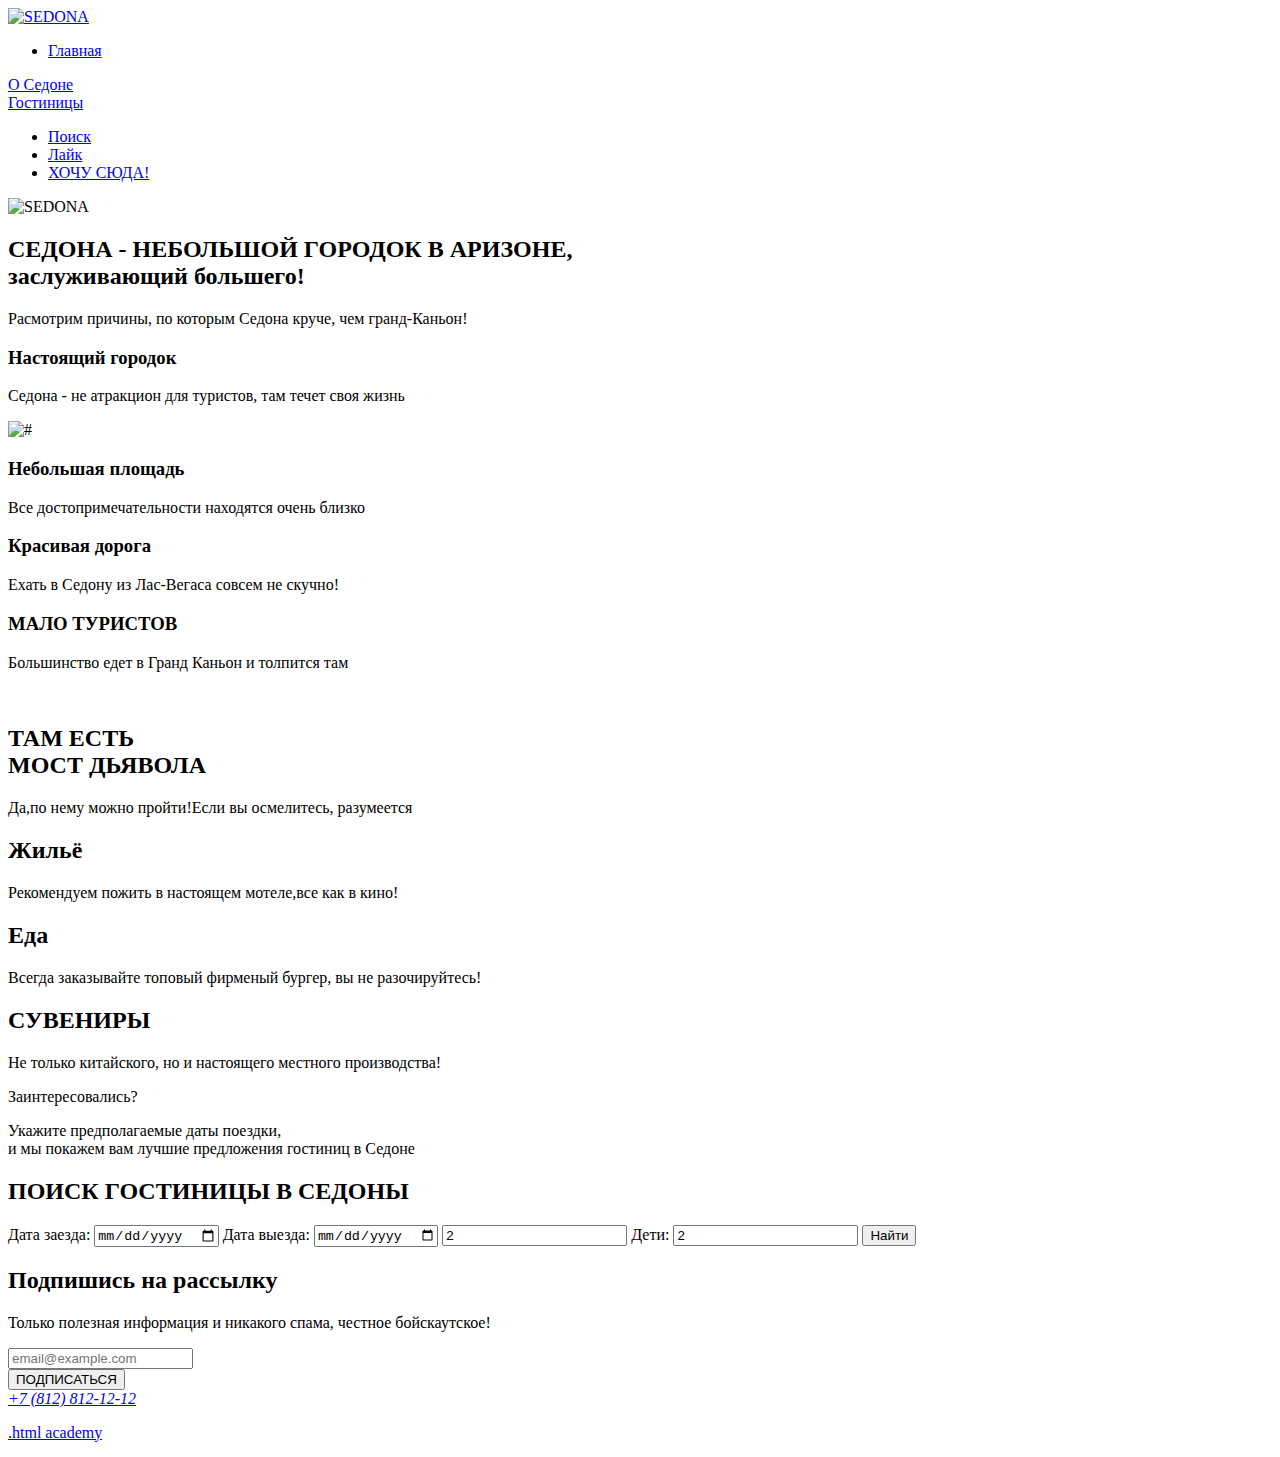
==== index.html @ 6ecad98c "index.html" ====
<!DOCTYPE html>
<html lang="ru">
  <head>
    <meta charset="utf-8">
    <title>HTML Academy: Седона</title>
  </head>
    <body>
      <header>
        <nav>
          <div>
        <div>
          <a href="#">
            <img src="#" alt="SEDONA">
          </a>
        </div>
        <div>
        <ul>
          <li>
            <a href="index.html" >Главная</a>
          </li>
        </div>
        <div>
          <li>
            <a href="#">О Седоне</a>
          </li>
        </div>
        <div>
          <li>
            <a href="catalog.html">Гостиницы</a>
          </li>
        </ul>
      </div>
      </div>
      </div>
        <div>
          <dil>
        <ul>
          <li>
            <a href="#"><span class="visually-hidden">Поиск</span></a>
          </li>
        </dil>
        <div>
          <li>
            <a href="#"><span class="visually-hidden">Лайк</span></a>
          </li>
          <li>
            <a href="#">ХОЧУ СЮДА!</a>
          </li>
        </ul>
      </div>
        </div>
      </nav>
      </header>

      <main>
        <section>
        <div>
        <div>
        <img src="#" alt="SEDONA">
        <div>
          <div></div>
          <div></div>
          <div></div>
        </div>
        </div>
        <div></div>
        <div>
          <h2>СЕДОНА - НЕБОЛЬШОЙ ГОРОДОК В АРИЗОНЕ,
            <br>
            заслуживающий большего!
          </h2>
          <p>Расмотрим причины, по которым Седона круче, чем гранд-Каньон!</p>
          </div>
        </section>
        <section>
        <div>
          <div>
          <div>
            <div>
          <h3>Настоящий городок</h3>
        </div>
          <div></div>
          <div><p>Седона - не атракцион для туристов, там течет своя жизнь</p></div>
        </div>
      </div>
          <div>
            <img src="#" alt="#">
          </div>
        </div>
        <div>
          <div>
            <div><h3>Небольшая площадь</h3></div>
            <div></div>
            <div><p>Все достопримечательности находятся очень близко</p></div>
          </div>
          <div>
            <div><h3>Красивая дорога</h3></div>
            <div></div>
            <div><p>Ехать в Седону из Лас-Вегаса совсем не скучно!</p></div>
          </div>
          <div>
            <div><h3>МАЛО ТУРИСТОВ</h3></div>
            <div></div>
            <div><p>Большинство едет в Гранд Каньон и толпится там</p></div>
          </div>
        </div>
        <div>
          <div><img scr="#" alt=""></div>
        <div>
          <div>
          <h2>
            ТАМ ЕСТЬ
            <br>
            МОСТ ДЬЯВОЛА</h2>
          </div>
            <div></div>
          <div><p>Да,по нему можно пройти!Если вы осмелитесь, разумеется</p></div>
        </div>
      </div>
    </section>
      <div>
        <div>
          <div class="icon feature-home"></div>
          <div><h2>Жильё</h2></div>
          <div><p>Рекомендуем пожить в настоящем мотеле,все как в кино!</p></div>
        </div>
        <div>
          <div class="icon feature-food"></div>
          <h2>Еда</h2>
          <p>Всегда заказывайте топовый фирменый бургер, вы не разочируйтесь!</p>
        </div>
        <div>
          <div class="icon feature-souvenir"></div>
          <h2>СУВЕНИРЫ</h2>
          <p>Не только китайского, но и настоящего местного производства!</p>
        </div>
        </div>
      <section class="interested">
      <div class="promo-title">Заинтересовались?</div>
      <p>Укажите предполагаемые даты поездки,
        <br>
        и мы покажем вам лучшие предложения гостиниц в Седоне
      </p>
    </div>
    <div>
      <div>
        <h2>ПОИСК ГОСТИНИЦЫ В СЕДОНЫ</h2>
      </div>
    </section>

    <div>
      <form>
        <label for="checkin">Дата заезда:</label>
        <input type="date" name="checkin" id="checkin" value="27 Апреля 2020">
        <label for="checkout">Дата выезда:</label>
        <input type="date" name="checkout" id="checkout" value="1 сентября 2023">
        <input type="number" name="grown-ups" min="1" id="grown-ups" value="2">
        <label for="children">Дети:</label>
        <input type="number" name="children" id="children" value="2">
        <input class="search-btn btn" type="submit" id="search-btn" name="search-btn" value="Найти">
      </form>
    </div>
    </div>
    <section class="newsletter">
    <div>
      <div>
        <h2 class="page-footer-title">Подпишись на рассылку</h2>
      </div>
      <div><p>Только полезная информация и никакого спама, честное бойскаутское!</p></div>
      <div>
      <form class="newsletter-form" action="https://echo.htmlacademy.ru/" method="post">
        <input class="field"  placeholder="email@example.com" type="email" name="newsletter-email" id="newsletter-email" required>
      </div>
        <div>
          <button class="button newsletter-button" type="submit">
          <span class="visually-hidden">ПОДПИСАТЬСЯ</span>
          </button>
          </div>
          </div>
        </section>
      </form>

    </div>
  </section>
  </main>
  <section>
        <footer>
          <div>
          <div>
            <a href="https://vk.com/"></a>
            <a href="https://web.telegram.org/"></a>
            <a href="https://www.youtube.com/"></a>
          </div>
          <div>
              <address>
              <a href="tel:+78128121212">+7 (812) 812-12-12</a>
              </address>
            </div>
          <div>
            <p><a class="htmlacademy-link" href="https://htmlacademy.ru/">.html academy</a></p>
          </div>
        </div>
        </footer>
        </section>
    </body>
</html>
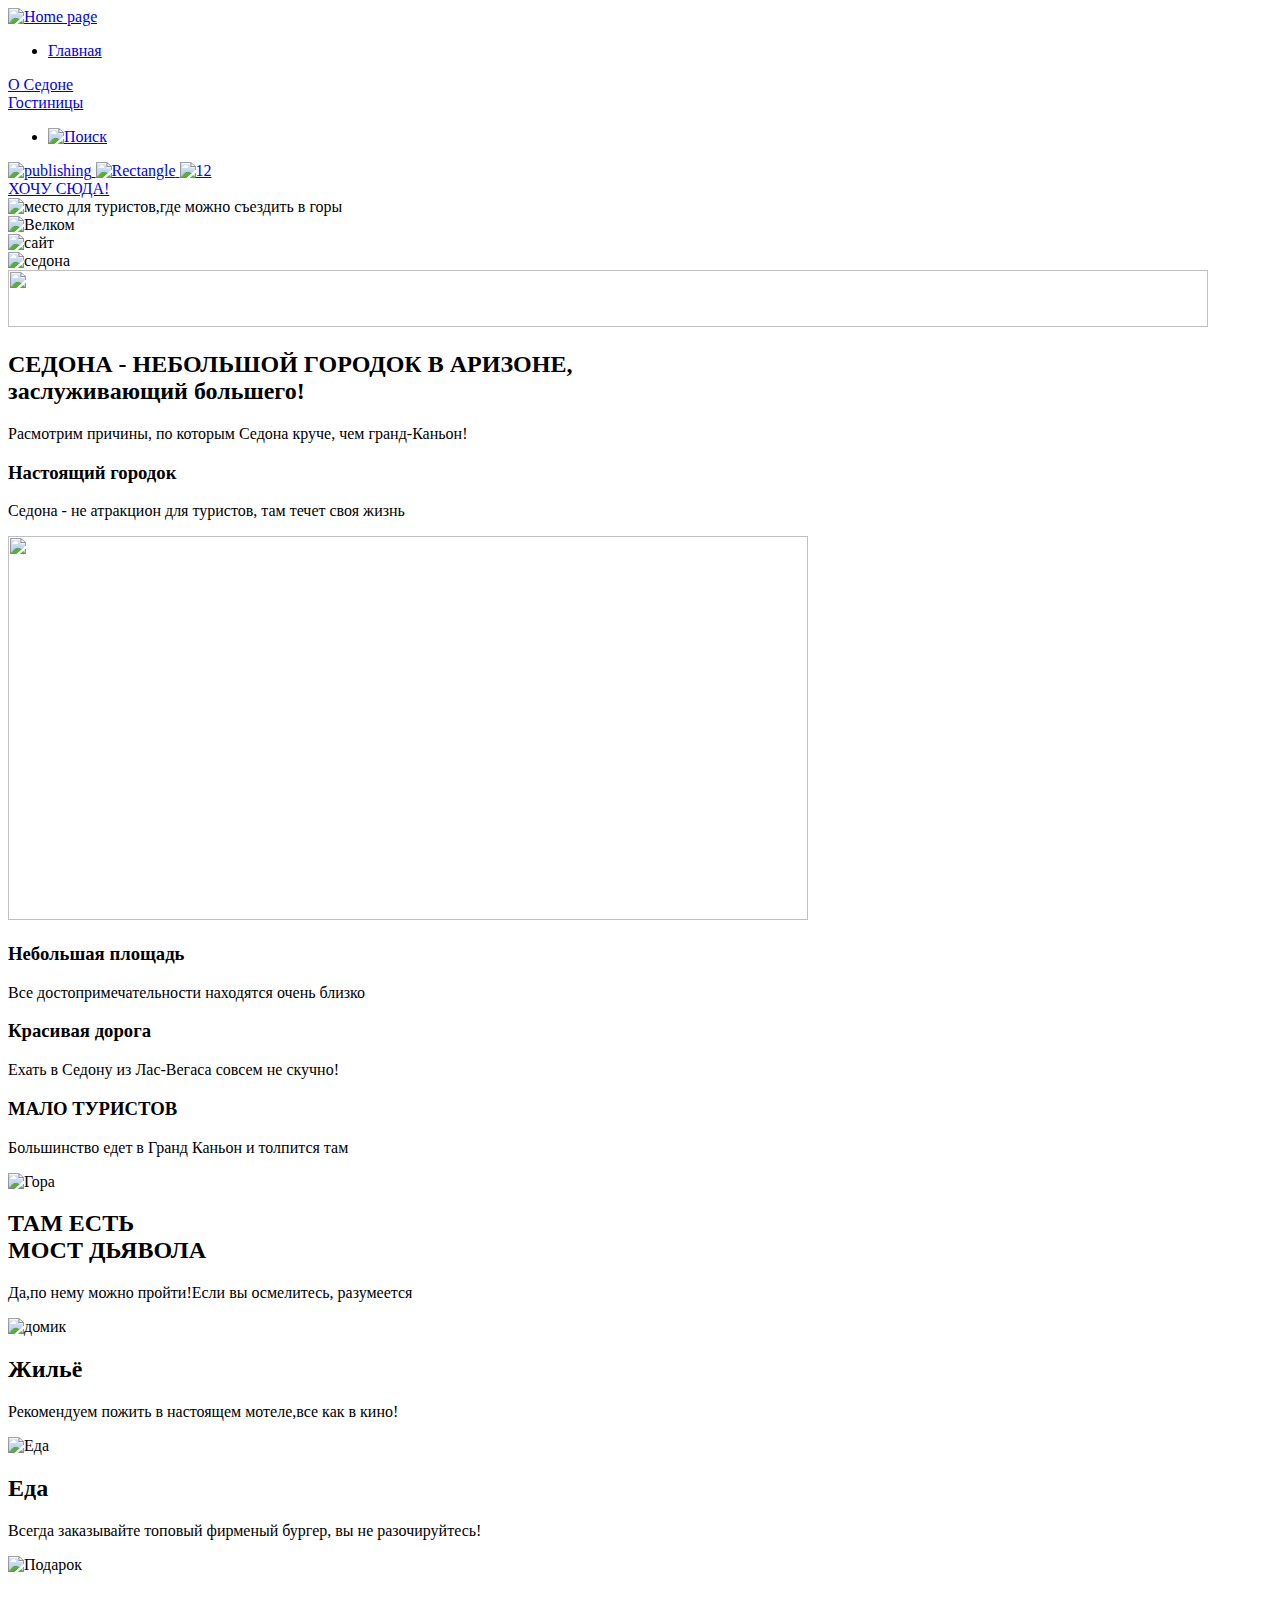
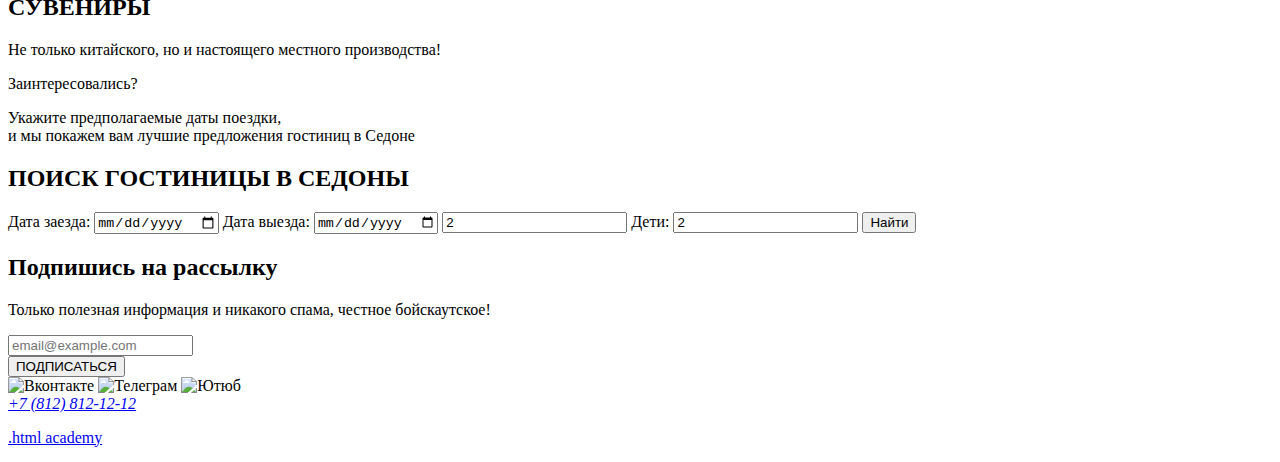
==== commit acaed2b4: "графика для всех" ====
--- a/index.html
+++ b/index.html
@@ -5,43 +5,48 @@
     <title>HTML Academy: Седона</title>
   </head>
     <body>
-      <header>
-        <nav>
+      <header class="page-header">
+        <nav class="navigation">
           <div>
         <div>
           <a href="#">
-            <img src="#" alt="SEDONA">
+            <img class="logo" src="image\header\logo.png" alt="Home page" width="138" height="64">
           </a>
         </div>
         <div>
-        <ul>
-          <li>
+        <ul class="navigation-list">
+          <li class="navigation-item">
             <a href="index.html" >Главная</a>
           </li>
         </div>
         <div>
-          <li>
-            <a href="#">О Седоне</a>
-          </li>
-        </div>
-        <div>
-          <li>
-            <a href="catalog.html">Гостиницы</a>
+          <li class="navigation-item">
+            <a class="navigation-link" href="#">О Седоне</a>
+          </li>
+        </div>
+        <div>
+          <li class="navigation-item">
+            <a class="navigation-link" href="catalog.html">Гостиницы</a>
           </li>
         </ul>
       </div>
       </div>
       </div>
         <div>
-          <dil>
-        <ul>
-          <li>
-            <a href="#"><span class="visually-hidden">Поиск</span></a>
-          </li>
-        </dil>
-        <div>
-          <li>
-            <a href="#"><span class="visually-hidden">Лайк</span></a>
+          <div>
+        <ul class="navigation-list navigation-user">
+          <li class="navigation-item">
+            <a href="#">
+            <img src="image\header\search.jpg" width="18" height="18" alt="Поиск"></a>
+          </li>
+        </div>
+        <div>
+          <li class="navigation-item">
+            <a href="#">
+            <img class="publishing" src="image\header\publishing.jpg" width="18" height="17" alt="publishing">
+            <img class="Rectangle" src="image\header\Rectangle 61.png" width="20" height="20" alt="Rectangle">
+            <img class="12" src="\sedona\image\header\12.svg" width="20" height="20" alt="12">
+          </a>
           </li>
           <li>
             <a href="#">ХОЧУ СЮДА!</a>
@@ -54,16 +59,20 @@
 
       <main>
         <section>
-        <div>
-        <div>
-        <img src="#" alt="SEDONA">
-        <div>
-          <div></div>
-          <div></div>
-          <div></div>
-        </div>
-        </div>
-        <div></div>
+          <img class="sedona" src="image\index-background.jpg" width="1200" height="485" alt="место для туристов,где можно съездить в горы">
+        <div>
+          <div>
+            <img class="welcome" src="image\welcome.svg" width="187.7" height="44.7" alt="Велком">
+          </div>
+          <div><img class="to-the-gorgous" src="image\tothe.svg" width="256" height="28.78" alt="сайт"></div>
+          <div><img class="sedona-becaus" src="image\sedonabecause.svg" width="456.7" height="212.77" alt="седона"></div>
+        </div>
+        </div>
+        <div>
+          <img src="image\section1.svg" width="1200" height="57">
+        </div>
+        </section>
+        <section>
         <div>
           <h2>СЕДОНА - НЕБОЛЬШОЙ ГОРОДОК В АРИЗОНЕ,
             <br>
@@ -75,8 +84,8 @@
         <section>
         <div>
           <div>
-          <div>
-            <div>
+          <div class="blue color hardness">
+          <div>
           <h3>Настоящий городок</h3>
         </div>
           <div></div>
@@ -84,11 +93,11 @@
         </div>
       </div>
           <div>
-            <img src="#" alt="#">
-          </div>
-        </div>
-        <div>
-          <div>
+            <img src="image\main\America.jpg" width="800" height="384" alt="">
+          </div>
+        </div>
+        <div>
+          <div class="solid">
             <div><h3>Небольшая площадь</h3></div>
             <div></div>
             <div><p>Все достопримечательности находятся очень близко</p></div>
@@ -105,8 +114,8 @@
           </div>
         </div>
         <div>
-          <div><img scr="#" alt=""></div>
-        <div>
+          <div><img scr="image\gora.jpg" width="800" height="384" alt="Гора"></div>
+        <div class="blue color hardness">
           <div>
           <h2>
             ТАМ ЕСТЬ
@@ -120,17 +129,17 @@
     </section>
       <div>
         <div>
-          <div class="icon feature-home"></div>
+          <div><img class="icon-feature-home" src="image\svg\lodge.svg"  width="75" height="72" alt="домик"></div>
           <div><h2>Жильё</h2></div>
           <div><p>Рекомендуем пожить в настоящем мотеле,все как в кино!</p></div>
         </div>
         <div>
-          <div class="icon feature-food"></div>
+          <div><img class="icon-feature-food" src="image\svg\food.svg"  width="74" height="70" alt="Еда"></div>
           <h2>Еда</h2>
           <p>Всегда заказывайте топовый фирменый бургер, вы не разочируйтесь!</p>
         </div>
         <div>
-          <div class="icon feature-souvenir"></div>
+          <div><img class="icon-feature-souvenir" src="image\svg\gift.svg"  width="64" height="76" alt="Подарок"></div>
           <h2>СУВЕНИРЫ</h2>
           <p>Не только китайского, но и настоящего местного производства!</p>
         </div>
@@ -183,12 +192,14 @@
     </div>
   </section>
   </main>
-  <section>
         <footer>
-          <div>
-          <div>
+          <section>
+          <div>
+            <img class="vk"src="image\vk.svg" width="24" height="14" alt="Вконтакте">
             <a href="https://vk.com/"></a>
+            <img class="telegram"src="image\telegram.svg" width="18" height="15.1" alt="Телеграм">
             <a href="https://web.telegram.org/"></a>
+            <img class="youtube" src="image\youtube.svg" width="22" height="17" alt="Ютюб">
             <a href="https://www.youtube.com/"></a>
           </div>
           <div>
@@ -200,7 +211,8 @@
             <p><a class="htmlacademy-link" href="https://htmlacademy.ru/">.html academy</a></p>
           </div>
         </div>
+      </section>
         </footer>
-        </section>
+
     </body>
 </html>
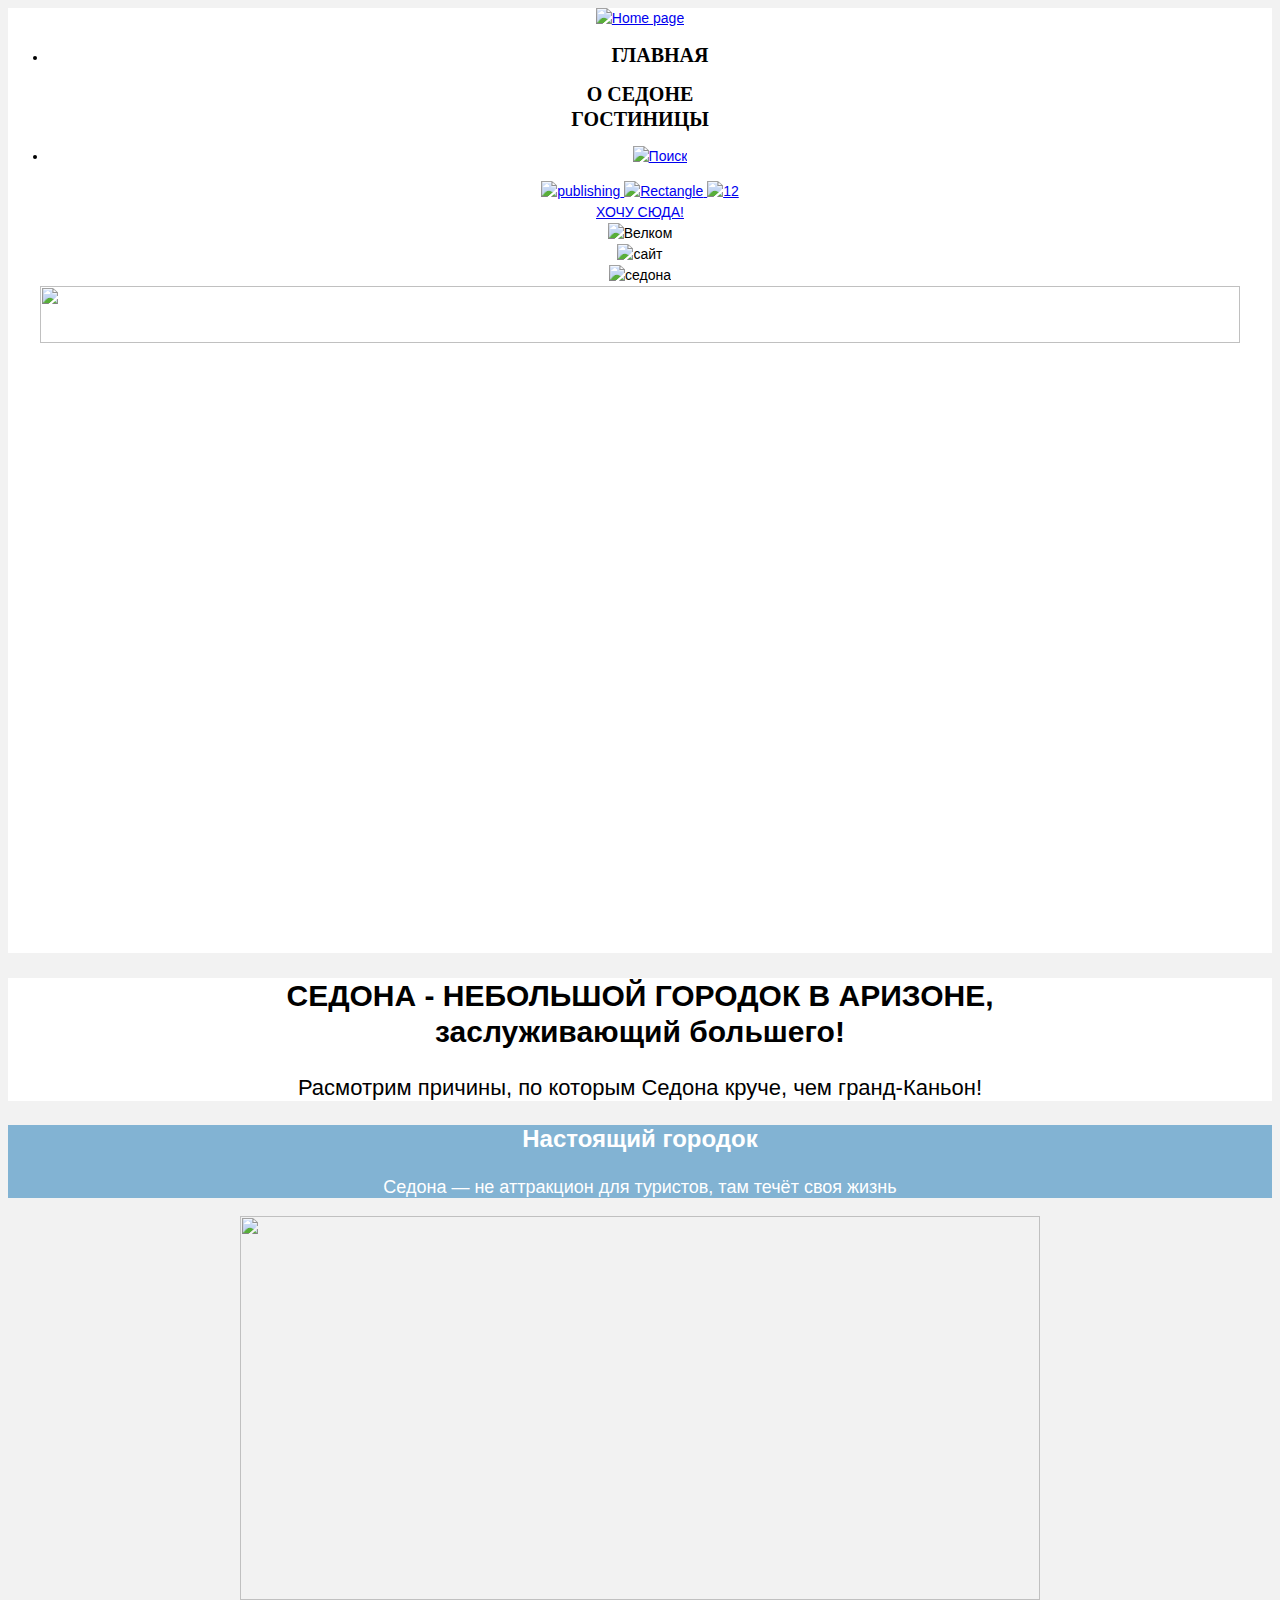
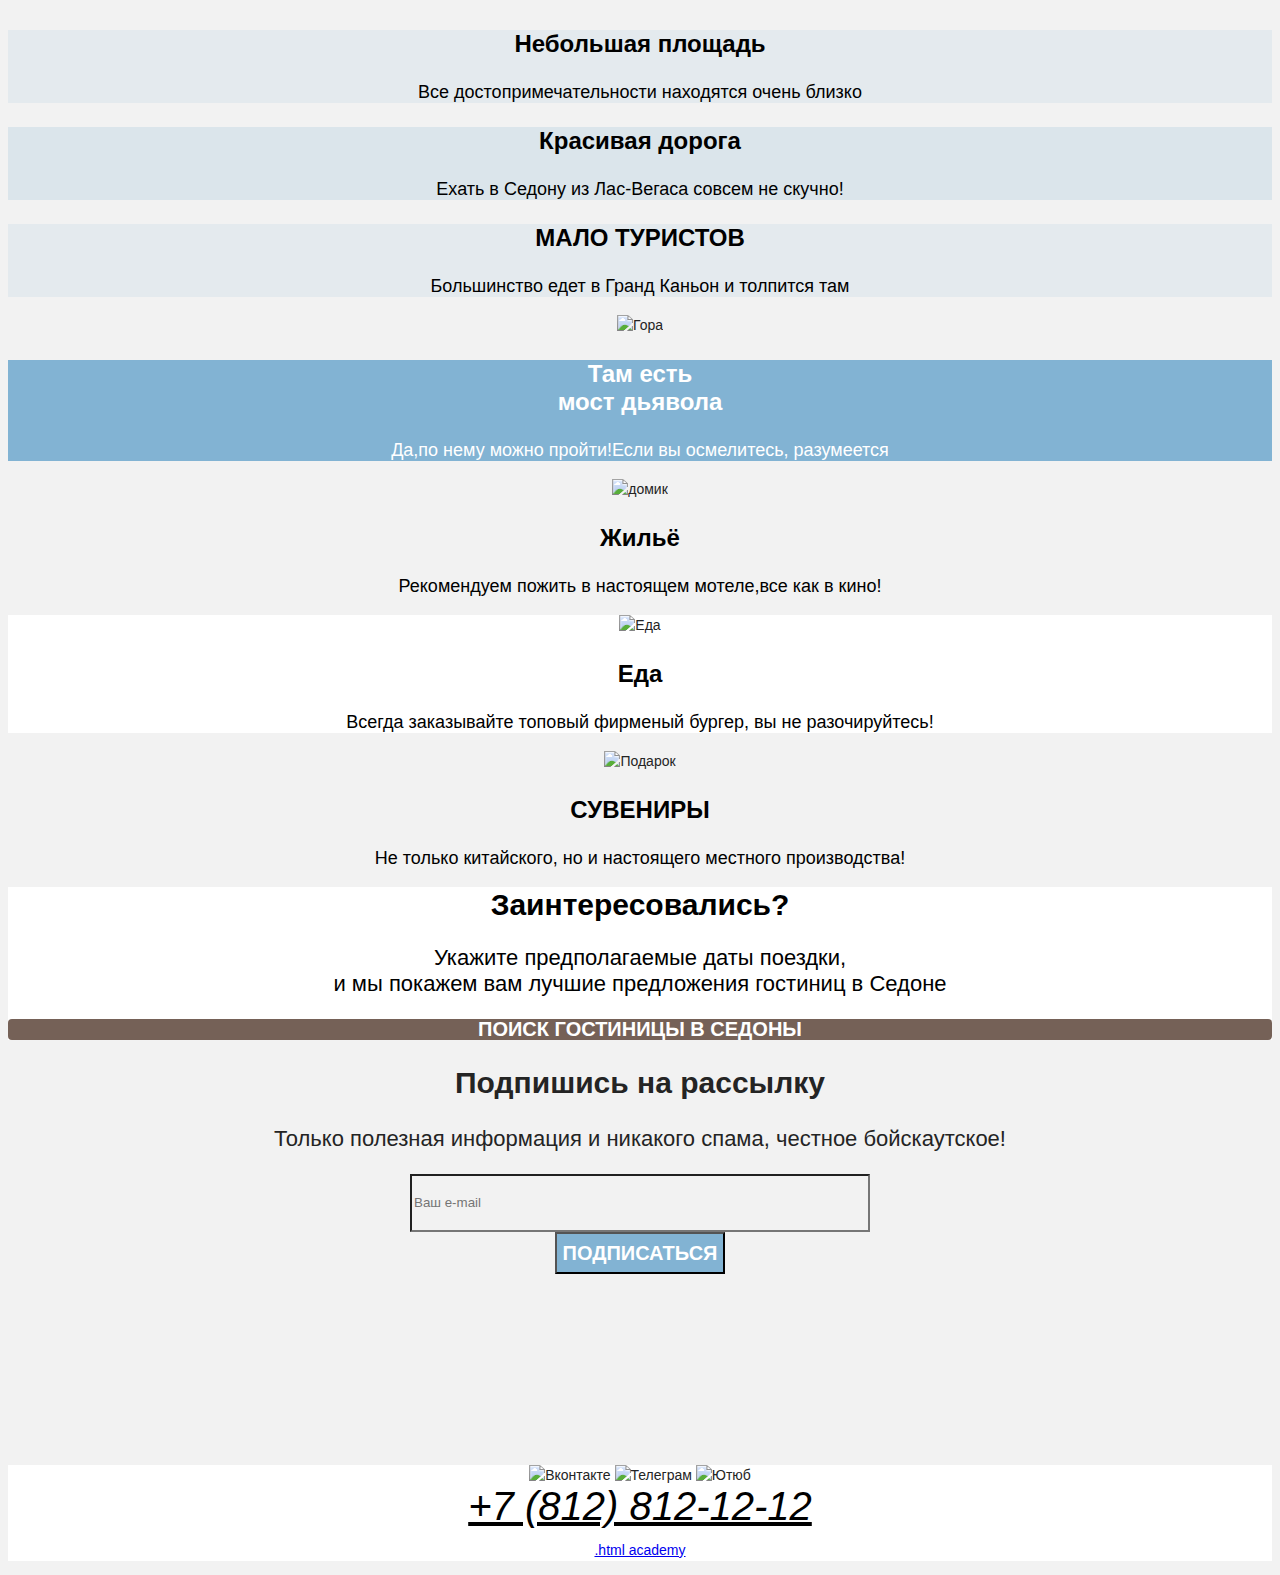
==== commit a08ddcbe: "Базовая стилизация всех страниц" ====
--- a/index.html
+++ b/index.html
@@ -3,9 +3,10 @@
   <head>
     <meta charset="utf-8">
     <title>HTML Academy: Седона</title>
+    <link rel="stylesheet" href="style\style.css">
   </head>
     <body>
-      <header class="page-header">
+      <header class="page-header" data-test="header">
         <nav class="navigation">
           <div>
         <div>
@@ -16,7 +17,7 @@
         <div>
         <ul class="navigation-list">
           <li class="navigation-item">
-            <a href="index.html" >Главная</a>
+            <a class="navigation-link" href="index.html" >Главная</a>
           </li>
         </div>
         <div>
@@ -57,132 +58,121 @@
       </nav>
       </header>
 
-      <main>
-        <section>
-          <img class="sedona" src="image\index-background.jpg" width="1200" height="485" alt="место для туристов,где можно съездить в горы">
-        <div>
-          <div>
-            <img class="welcome" src="image\welcome.svg" width="187.7" height="44.7" alt="Велком">
-          </div>
-          <div><img class="to-the-gorgous" src="image\tothe.svg" width="256" height="28.78" alt="сайт"></div>
-          <div><img class="sedona-becaus" src="image\sedonabecause.svg" width="456.7" height="212.77" alt="седона"></div>
-        </div>
-        </div>
-        <div>
-          <img src="image\section1.svg" width="1200" height="57">
+      <main class="index-main">
+          <section class="cover">
+        <div>
+          <div>
+            <img class="welcome" src="image/welcome.svg" width="187.7" height="44.7" alt="Велком">
+          </div>
+          <div><img class="to-the-gorgous" src="image/tothe.svg" width="256" height="28.78" alt="сайт"></div>
+          <div><img class="sedona-becaus" src="image/sedonabecause.svg" width="456.7" height="212.77" alt="седона"></div>
+        </div>
+        </div>
+        <div>
+          <img class="section1" src="image/section1.svg" width="1200" height="57">
         </div>
         </section>
-        <section>
-        <div>
-          <h2>СЕДОНА - НЕБОЛЬШОЙ ГОРОДОК В АРИЗОНЕ,
+        <section class="sedona-gorodok">
+        <div>
+          <h2 class="sedona-arizona">СЕДОНА - НЕБОЛЬШОЙ ГОРОДОК В АРИЗОНЕ,
             <br>
             заслуживающий большего!
           </h2>
-          <p>Расмотрим причины, по которым Седона круче, чем гранд-Каньон!</p>
+        </div>
+        <div>
+          <p class="sedona-grand">Расмотрим причины, по которым Седона круче, чем гранд-Каньон!</p>
           </div>
         </section>
         <section>
-        <div>
-          <div>
-          <div class="blue color hardness">
-          <div>
-          <h3>Настоящий городок</h3>
+        <div class="blue-color-hardness">
+          <div>
+          <div >
+          <h3 class="a-real-town">Настоящий городок</h3>
+          </div>
         </div>
           <div></div>
-          <div><p>Седона - не атракцион для туристов, там течет своя жизнь</p></div>
-        </div>
-      </div>
+          <div><p class="tourist-attraction">Седона — не аттракцион для туристов, там течёт своя жизнь</p></div>
+        </div>
+        </div>
           <div>
             <img src="image\main\America.jpg" width="800" height="384" alt="">
           </div>
         </div>
         <div>
           <div class="solid">
-            <div><h3>Небольшая площадь</h3></div>
-            <div></div>
-            <div><p>Все достопримечательности находятся очень близко</p></div>
-          </div>
-          <div>
-            <div><h3>Красивая дорога</h3></div>
-            <div></div>
-            <div><p>Ехать в Седону из Лас-Вегаса совсем не скучно!</p></div>
-          </div>
-          <div>
-            <div><h3>МАЛО ТУРИСТОВ</h3></div>
-            <div></div>
-            <div><p>Большинство едет в Гранд Каньон и толпится там</p></div>
-          </div>
-        </div>
-        <div>
-          <div><img scr="image\gora.jpg" width="800" height="384" alt="Гора"></div>
-        <div class="blue color hardness">
-          <div>
-          <h2>
-            ТАМ ЕСТЬ
-            <br>
-            МОСТ ДЬЯВОЛА</h2>
-          </div>
-            <div></div>
-          <div><p>Да,по нему можно пройти!Если вы осмелитесь, разумеется</p></div>
+            <div><h3 class="advantages-title">Небольшая площадь</h3></div>
+            <div></div>
+            <div><p class="square">Все достопримечательности находятся очень близко</p></div>
+          </div>
+          <div class="doroga">
+            <div><h3 class="advantages-title">Красивая дорога</h3></div>
+            <div></div>
+            <div><p class="square">Ехать в Седону из Лас-Вегаса совсем не скучно!</p></div>
+          </div>
+          <div class="solid">
+            <div><h3 class="advantages-title">МАЛО ТУРИСТОВ</h3></div>
+            <div></div>
+            <div><p class="square">Большинство едет в Гранд Каньон и толпится там</p></div>
+          </div>
+        </div>
+        <div>
+          <div>
+            <img src="D:\sedona\image\main\gora.jpg" width="800" height="384" alt="Гора">
+          </div>
+        <div class="blue-color-hardness">
+          <div>
+          <h3 class="a-real-town">
+            Там есть<br>мост дьявола</h3>
+          </div>
+            <div></div>
+          <div><p class="tourist-attraction">Да,по нему можно пройти!Если вы осмелитесь, разумеется</p></div>
         </div>
       </div>
     </section>
       <div>
         <div>
           <div><img class="icon-feature-home" src="image\svg\lodge.svg"  width="75" height="72" alt="домик"></div>
-          <div><h2>Жильё</h2></div>
-          <div><p>Рекомендуем пожить в настоящем мотеле,все как в кино!</p></div>
-        </div>
-        <div>
+          <div><h3 class="advantages-title">Жильё</h3></div>
+          <div><p class="square">Рекомендуем пожить в настоящем мотеле,все как в кино!</p></div>
+        </div>
+        <div class="interested">
           <div><img class="icon-feature-food" src="image\svg\food.svg"  width="74" height="70" alt="Еда"></div>
-          <h2>Еда</h2>
-          <p>Всегда заказывайте топовый фирменый бургер, вы не разочируйтесь!</p>
+          <h3 class="advantages-title">Еда</h3>
+          <p class="square">Всегда заказывайте топовый фирменый бургер, вы не разочируйтесь!</p>
         </div>
         <div>
           <div><img class="icon-feature-souvenir" src="image\svg\gift.svg"  width="64" height="76" alt="Подарок"></div>
-          <h2>СУВЕНИРЫ</h2>
-          <p>Не только китайского, но и настоящего местного производства!</p>
+          <h3 class="advantages-title">СУВЕНИРЫ</h3>
+          <p class="square">Не только китайского, но и настоящего местного производства!</p>
         </div>
         </div>
       <section class="interested">
       <div class="promo-title">Заинтересовались?</div>
-      <p>Укажите предполагаемые даты поездки,
+      <p class="trip">Укажите предполагаемые даты поездки,
         <br>
         и мы покажем вам лучшие предложения гостиниц в Седоне
       </p>
     </div>
     <div>
-      <div>
-        <h2>ПОИСК ГОСТИНИЦЫ В СЕДОНЫ</h2>
+      <div class="Sedona-Hotel">
+        <h2 class="Sedona-Hotel1">ПОИСК ГОСТИНИЦЫ В СЕДОНЫ</h2>
       </div>
     </section>
 
-    <div>
-      <form>
-        <label for="checkin">Дата заезда:</label>
-        <input type="date" name="checkin" id="checkin" value="27 Апреля 2020">
-        <label for="checkout">Дата выезда:</label>
-        <input type="date" name="checkout" id="checkout" value="1 сентября 2023">
-        <input type="number" name="grown-ups" min="1" id="grown-ups" value="2">
-        <label for="children">Дети:</label>
-        <input type="number" name="children" id="children" value="2">
-        <input class="search-btn btn" type="submit" id="search-btn" name="search-btn" value="Найти">
-      </form>
-    </div>
     </div>
     <section class="newsletter">
     <div>
       <div>
         <h2 class="page-footer-title">Подпишись на рассылку</h2>
       </div>
-      <div><p>Только полезная информация и никакого спама, честное бойскаутское!</p></div>
+      <div><p class="informa">Только полезная информация и никакого спама, честное бойскаутское!</p></div>
       <div>
       <form class="newsletter-form" action="https://echo.htmlacademy.ru/" method="post">
-        <input class="field"  placeholder="email@example.com" type="email" name="newsletter-email" id="newsletter-email" required>
-      </div>
-        <div>
-          <button class="button newsletter-button" type="submit">
-          <span class="visually-hidden">ПОДПИСАТЬСЯ</span>
+        <input class="field"  placeholder="Ваш e-mail" type="email" name="newsletter-email" id="newsletter-email" required>
+      </div>
+        <div>
+          <button class="button-newsletter-button" type="submit">
+          <span class="visually-hidden" data-test="subscribe">ПОДПИСАТЬСЯ</span>
           </button>
           </div>
           </div>
@@ -192,7 +182,7 @@
     </div>
   </section>
   </main>
-        <footer>
+        <footer class="page-footer" data-test="footer">
           <section>
           <div>
             <img class="vk"src="image\vk.svg" width="24" height="14" alt="Вконтакте">
@@ -204,7 +194,7 @@
           </div>
           <div>
               <address>
-              <a href="tel:+78128121212">+7 (812) 812-12-12</a>
+              <a class="footer-contacts-address-phone" href="tel:+78128121212">+7 (812) 812-12-12</a>
               </address>
             </div>
           <div>
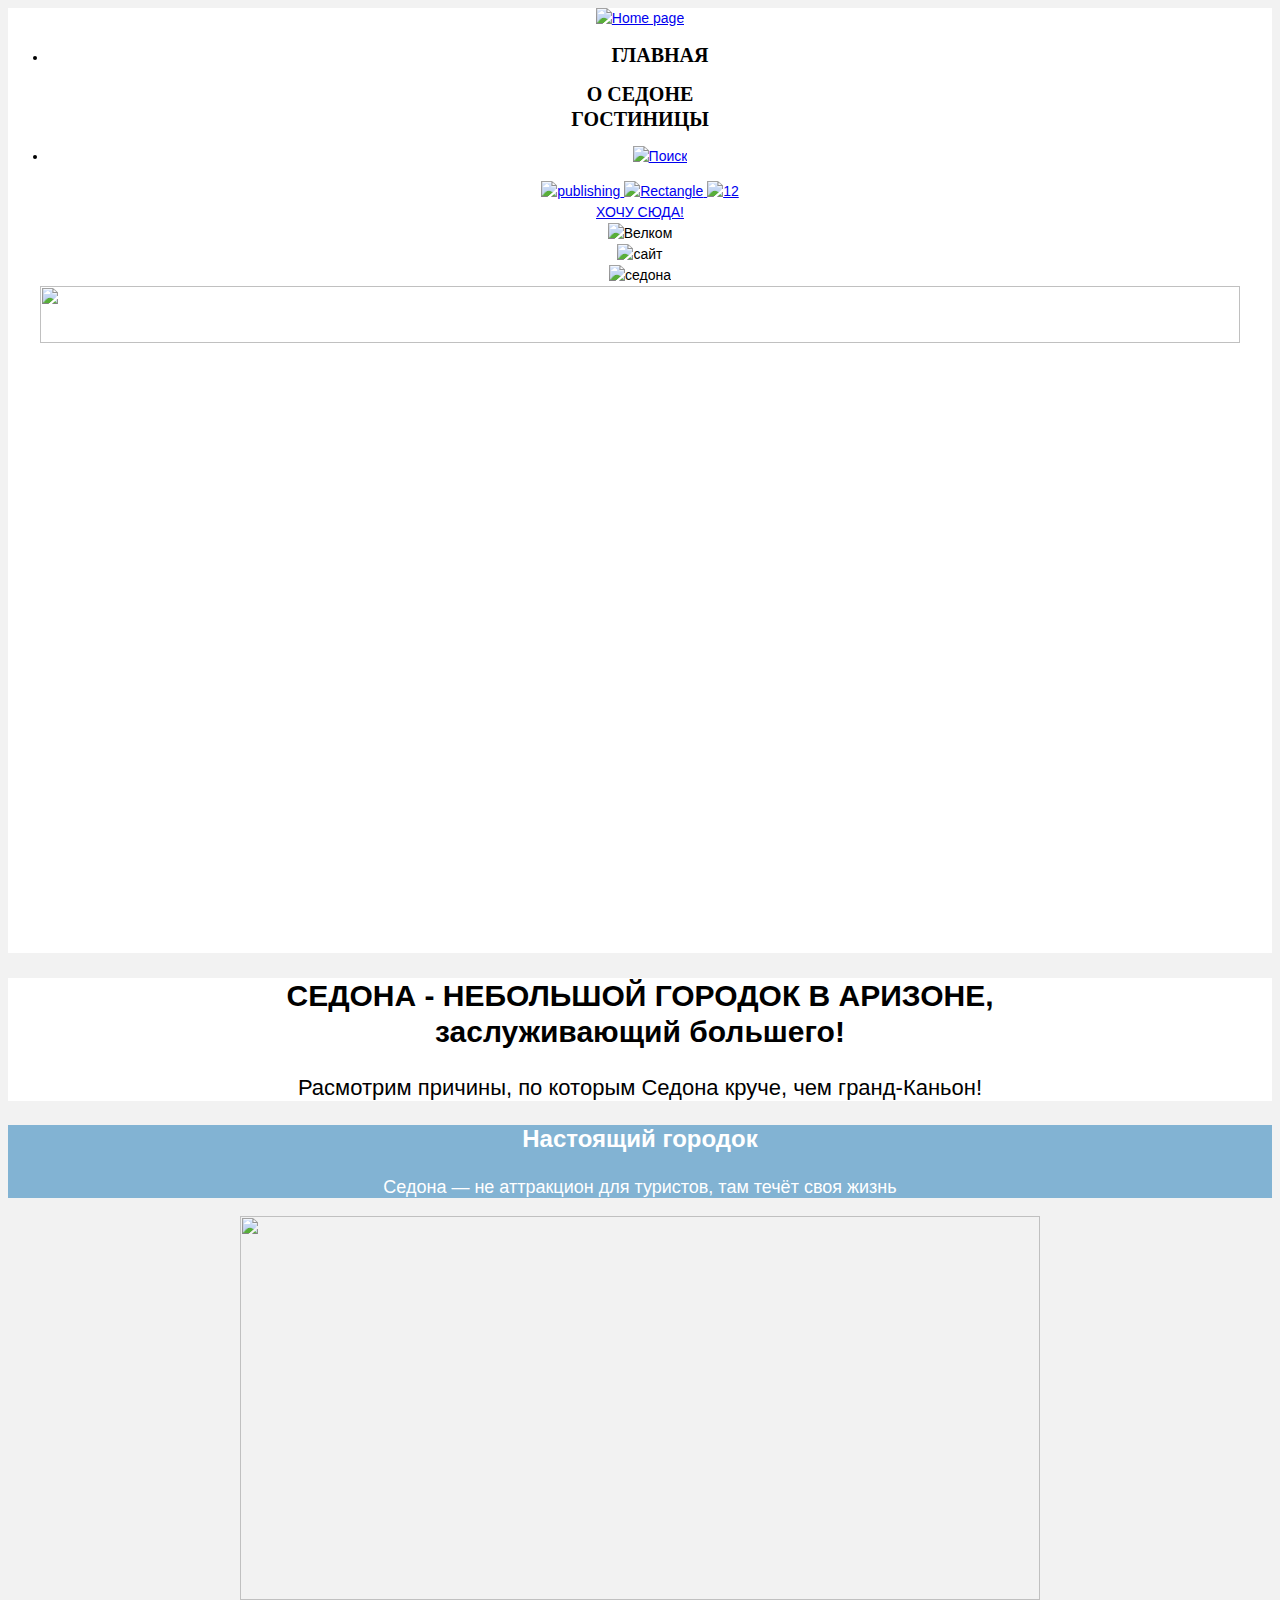
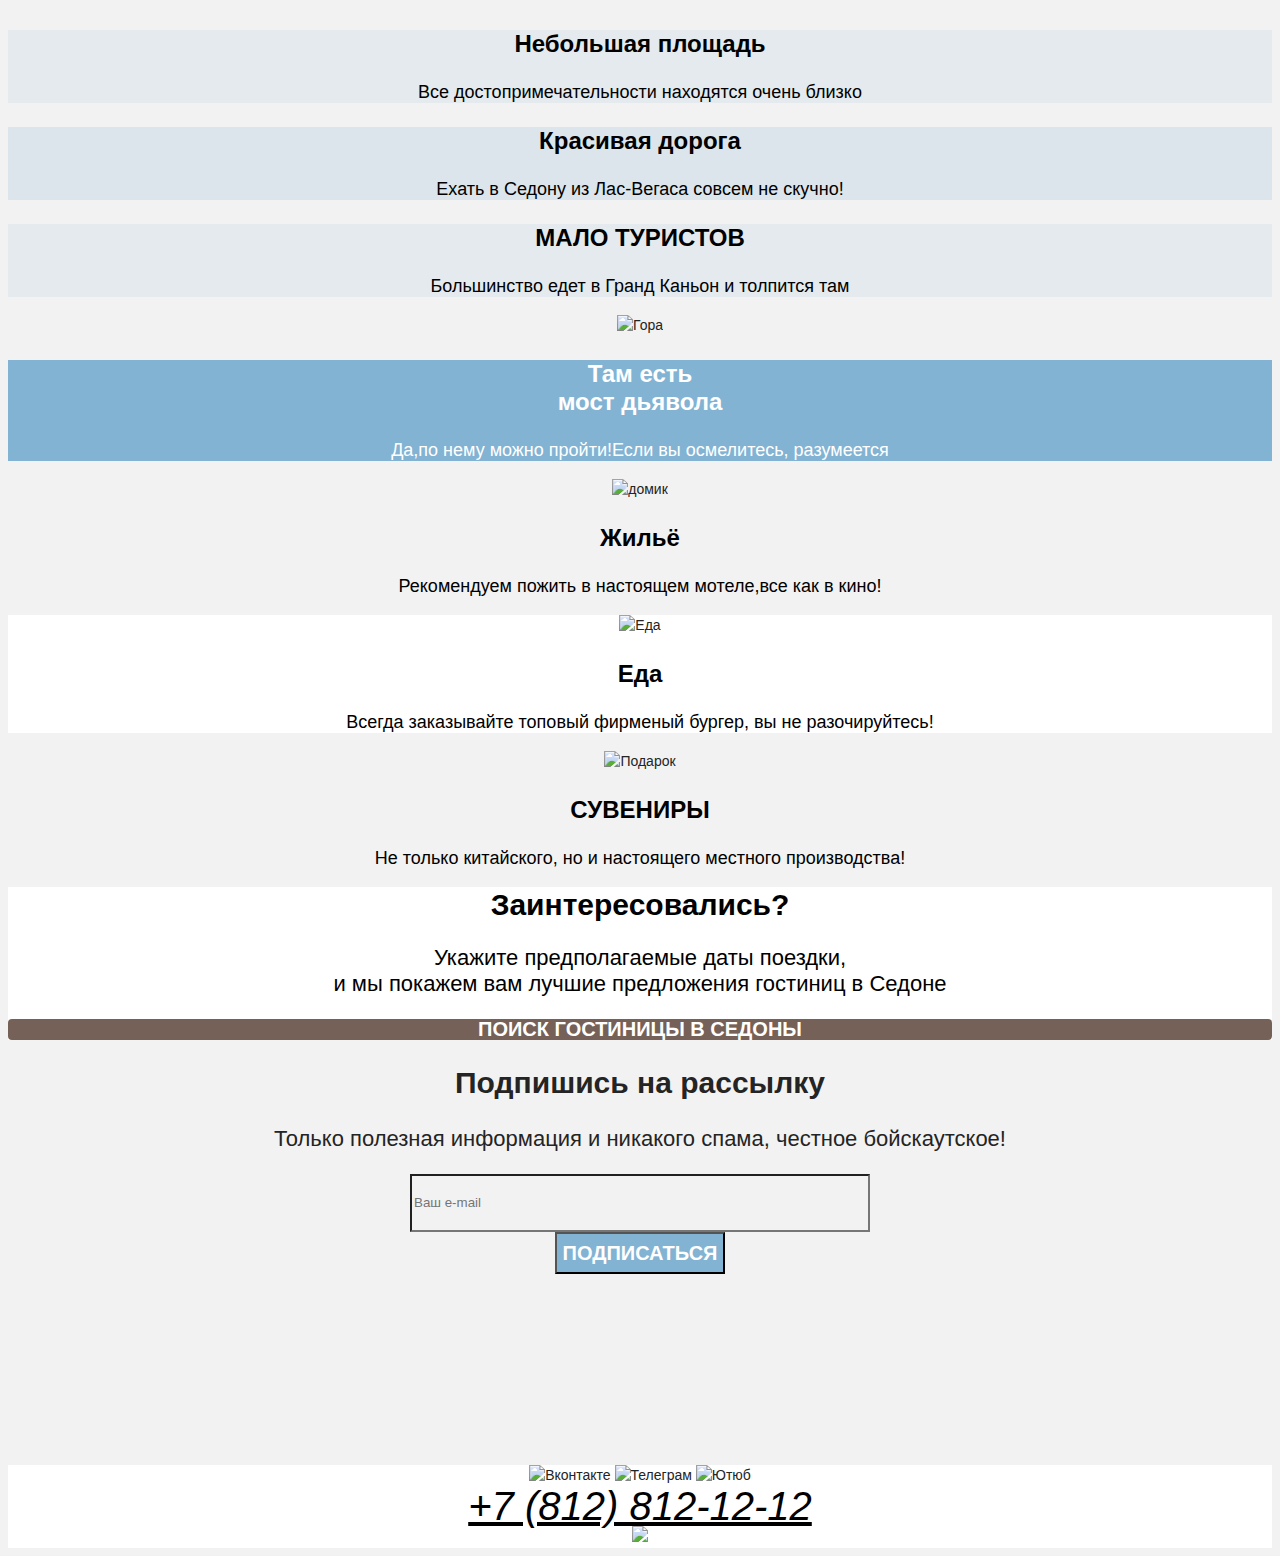
==== commit 0c10e07d: "задание 4" ====
--- a/index.html
+++ b/index.html
@@ -198,7 +198,7 @@
               </address>
             </div>
           <div>
-            <p><a class="htmlacademy-link" href="https://htmlacademy.ru/">.html academy</a></p>
+            <img src="D:\sedona\image\footer\HTML-Academy.svg">
           </div>
         </div>
       </section>
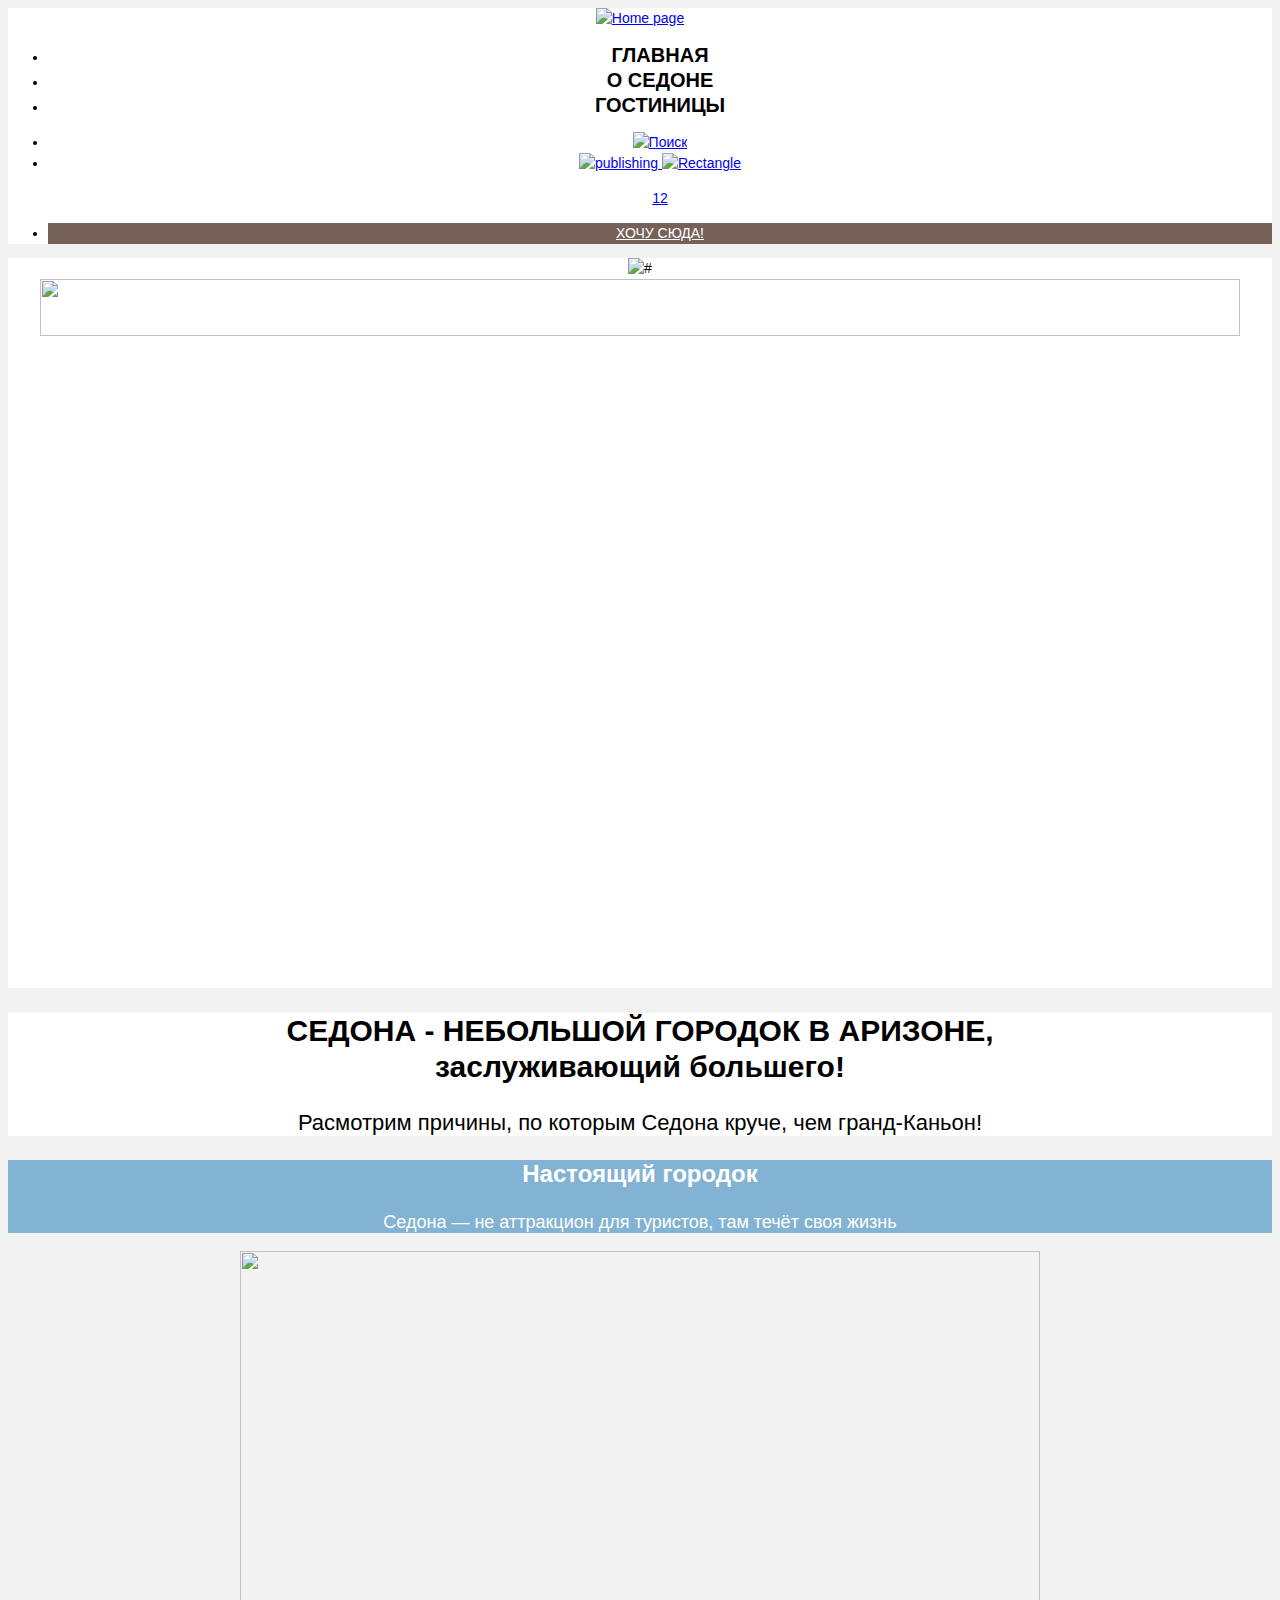
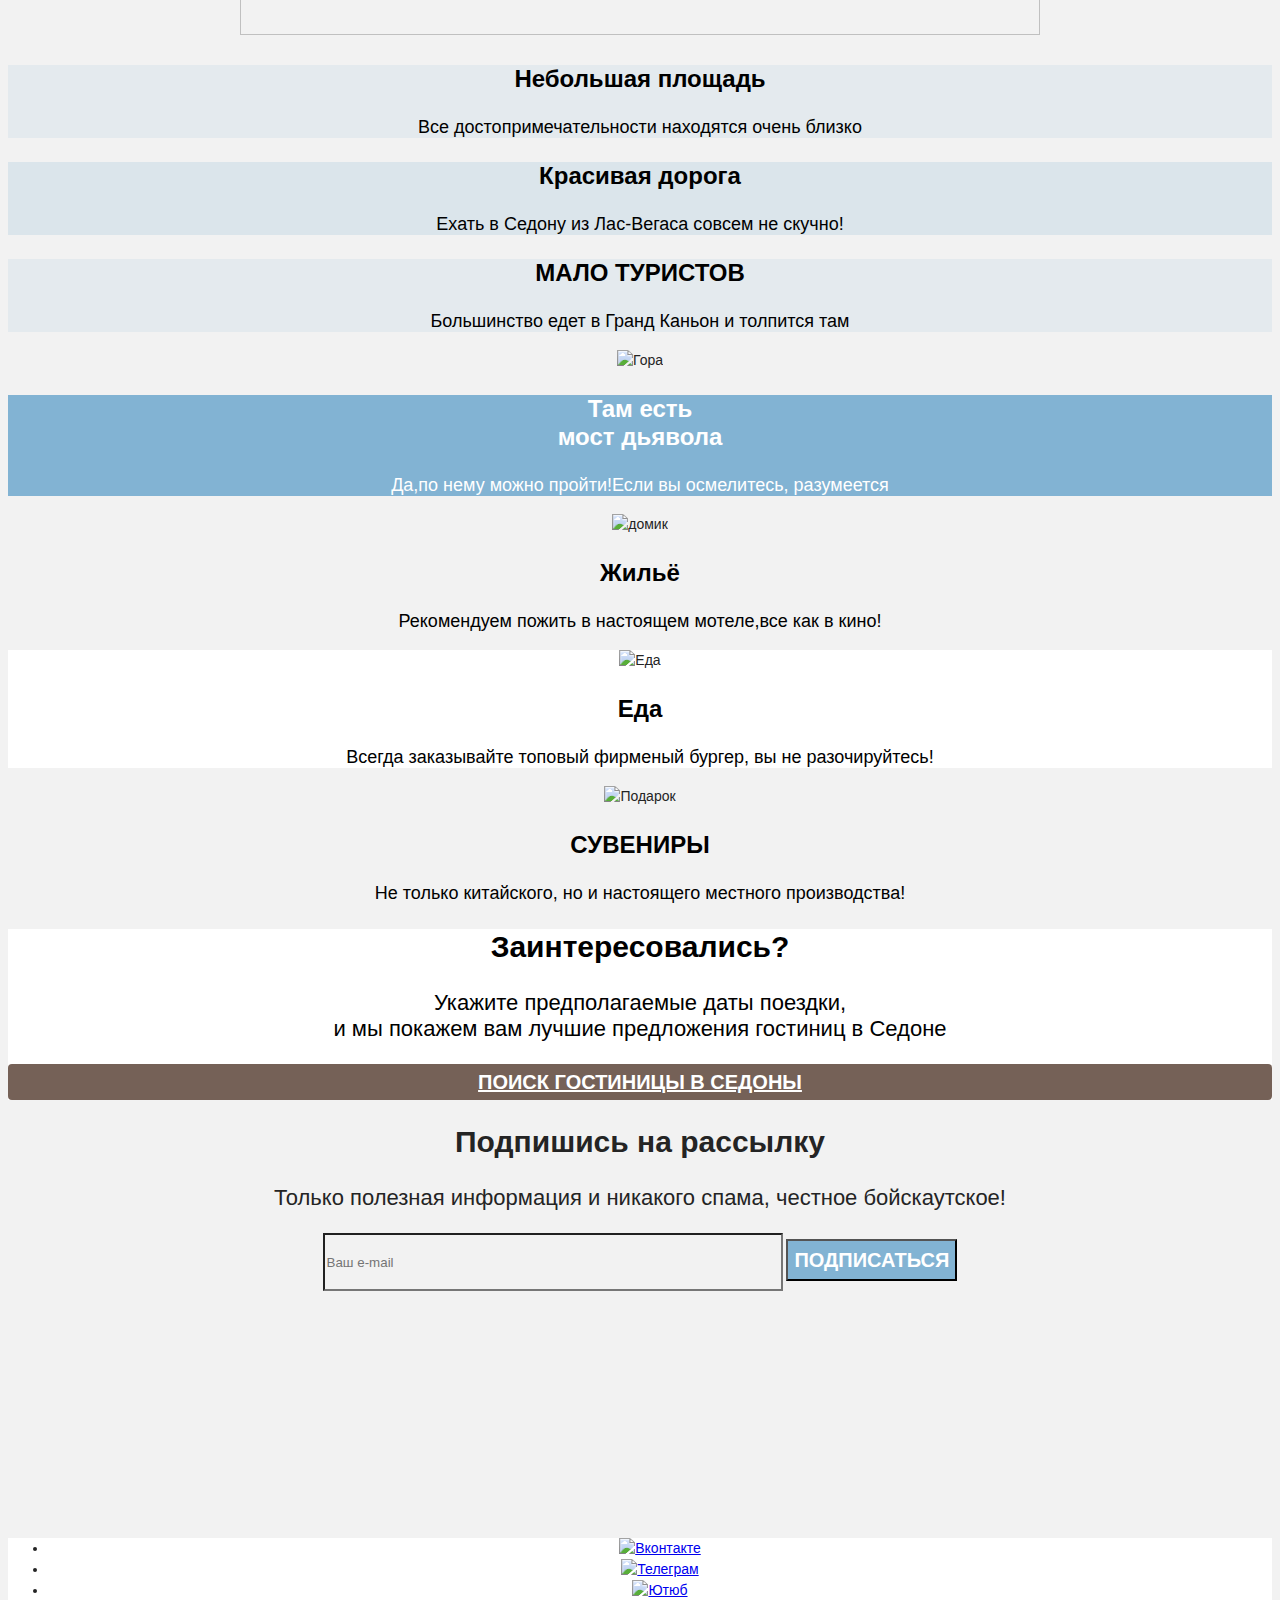
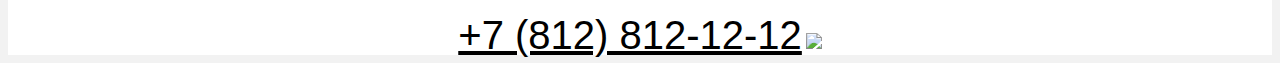
==== commit 3dd610f2: "Базовая стилизация всех страниц2" ====
--- a/index.html
+++ b/index.html
@@ -4,205 +4,159 @@
     <meta charset="utf-8">
     <title>HTML Academy: Седона</title>
     <link rel="stylesheet" href="style\style.css">
+    <link rel="stylesheet" href="portfolio-outline.css">
   </head>
     <body>
+
       <header class="page-header" data-test="header">
         <nav class="navigation">
+          <a href="#">
+            <img class="logo" src="image/header/logo.png" alt="Home page" width="138" height="64">
+          </a>
+          <ul class="navigation-list">
+            <li class="navigation-item">
+              <a class="navigation-link" href="index.html" >Главная</a>
+            </li>
+            <li class="navigation-item">
+              <a class="navigation-link" href="#">О Седоне</a>
+            </li>
+            <li class="navigation-item">
+              <a class="navigation-link" href="catalog.html">Гостиницы</a>
+            </li>
+          </ul>
+        </nav>
+        <div>
+          <ul class="navigation-list navigation-user">
+            <li class="navigation-item">
+              <a href="#">
+                <img src="image/header/search.jpg" width="18" height="18" alt="Поиск">
+              </a>
+            </li>
+            <li class="navigation-item">
+              <a href="#">
+                <img class="publishing" src="image/header/publishing.jpg" width="18" height="17" alt="publishing">
+                <img class="Rectangle" src="image/header/Rectangle.png" width="20" height="20" alt="Rectangle">
+                <p>12</p>
+              </a>
+            </li>
+            <li class="COME-HERE">
+              <a class="come-he" href="#">ХОЧУ СЮДА!</a>
+            </li>
+          </ul>
+        </div>
+      </header>
+
+      <main class="index-main">
+        <section class="cover">
           <div>
-        <div>
-          <a href="#">
-            <img class="logo" src="image\header\logo.png" alt="Home page" width="138" height="64">
-          </a>
-        </div>
-        <div>
-        <ul class="navigation-list">
-          <li class="navigation-item">
-            <a class="navigation-link" href="index.html" >Главная</a>
+            <img src="../sedona/image/main/welcome.png"  alt="#">
+          </div>
+          <div>
+            <img class="section1" src="image/section1.svg" width="1200" height="57">
+          </div>
+        </section>
+
+        <section class="sedona-gorodok">
+            <h2 class="sedona-arizona">
+              СЕДОНА - НЕБОЛЬШОЙ ГОРОДОК В АРИЗОНЕ,
+              <br>
+              заслуживающий большего!
+            </h2>
+            <p class="sedona-grand">Расмотрим причины, по которым Седона круче, чем гранд-Каньон!</p>
+        </section>
+
+        <section>
+          <div class="blue-color-hardness">
+            <h3 class="a-real-town">Настоящий городок</h3>
+            <p class="tourist-attraction">Седона — не аттракцион для туристов, там течёт своя жизнь</p>
+          </div>
+          <div>
+            <img src="image/main/America.jpg" width="800" height="384" alt="">
+          </div>
+          <div>
+          <div class="solid">
+            <h3 class="advantages-title">Небольшая площадь</h3>
+            <p class="square">Все достопримечательности находятся очень близко</p>
+          </div>
+          <div class="doroga">
+            <h3 class="advantages-title">Красивая дорога</h3>
+            <p class="square">Ехать в Седону из Лас-Вегаса совсем не скучно!</p>
+          </div>
+          <div class="solid">
+            <h3 class="advantages-title">МАЛО ТУРИСТОВ</h3>
+            <p class="square">Большинство едет в Гранд Каньон и толпится там</p>
+          </div>
+          <div>
+            <img src="image/main/gora.jpg" width="800" height="384" alt="Гора">
+          </div>
+          <div class="blue-color-hardness">
+            <h3 class="a-real-town">
+              Там есть<br>мост дьявола
+            </h3>
+            <p class="tourist-attraction">Да,по нему можно пройти!Если вы осмелитесь, разумеется</p>
+          </div>
+          <div>
+            <img class="icon-feature-home" src="image/svg/lodge.svg"  width="75" height="72" alt="домик">
+            <h3 class="advantages-title">Жильё</h3>
+            <p class="square">Рекомендуем пожить в настоящем мотеле,все как в кино!</p>
+          </div>
+          <div class="interested">
+            <img class="icon-feature-food" src="image/svg/food.svg"  width="74" height="70" alt="Еда">
+            <h3 class="advantages-title">Еда</h3>
+            <p class="square">Всегда заказывайте топовый фирменый бургер, вы не разочируйтесь!</p>
+          </div>
+          <div>
+            <img class="icon-feature-souvenir" src="image/svg/gift.svg"  width="64" height="76" alt="Подарок">
+            <h3 class="advantages-title">СУВЕНИРЫ</h3>
+            <p class="square">Не только китайского, но и настоящего местного производства!</p>
+          </div>
+        </section>
+
+        <section class="interested">
+          <h2 class="promo-title">Заинтересовались?</h2>
+          <p class="trip">
+            Укажите предполагаемые даты поездки,
+            <br>
+            и мы покажем вам лучшие предложения гостиниц в Седоне
+          </p>
+          <div class="Sedona-Hotel">
+            <a href="#" class="interested-link">ПОИСК ГОСТИНИЦЫ В СЕДОНЫ</a>
+          </div>
+        </section>
+
+        <section class="newsletter">
+          <h2 class="page-footer-title">Подпишись на рассылку</h2>
+          <p class="informa">Только полезная информация и никакого спама, честное бойскаутское!</p>
+          <form class="newsletter-form" action="https://echo.htmlacademy.ru/" method="post">
+            <input class="field"  placeholder="Ваш e-mail" type="email" name="newsletter-email" required />
+            <button class="visually-hidden" type="submit">
+              ПОДПИСАТЬСЯ
+            </button>
+          </form>
+        </section>
+      </main>
+
+      <footer class="page-footer" data-test="footer">
+        <ul class="social-media">
+          <li>
+            <a href="https://vk.com/">
+              <img class="vk"src="image\vk.svg" width="24" height="14" alt="Вконтакте">
+            </a>
           </li>
-        </div>
-        <div>
-          <li class="navigation-item">
-            <a class="navigation-link" href="#">О Седоне</a>
-          </li>
-        </div>
-        <div>
-          <li class="navigation-item">
-            <a class="navigation-link" href="catalog.html">Гостиницы</a>
-          </li>
-        </ul>
-      </div>
-      </div>
-      </div>
-        <div>
-          <div>
-        <ul class="navigation-list navigation-user">
-          <li class="navigation-item">
-            <a href="#">
-            <img src="image\header\search.jpg" width="18" height="18" alt="Поиск"></a>
-          </li>
-        </div>
-        <div>
-          <li class="navigation-item">
-            <a href="#">
-            <img class="publishing" src="image\header\publishing.jpg" width="18" height="17" alt="publishing">
-            <img class="Rectangle" src="image\header\Rectangle 61.png" width="20" height="20" alt="Rectangle">
-            <img class="12" src="\sedona\image\header\12.svg" width="20" height="20" alt="12">
+          <li>
+            <a href="https://web.telegram.org/">
+            <img class="telegram"src="image\telegram.svg" width="18" height="15.1" alt="Телеграм">
           </a>
           </li>
           <li>
-            <a href="#">ХОЧУ СЮДА!</a>
+            <a href="https://www.youtube.com/">
+            <img class="youtube" src="image\youtube.svg" width="22" height="17" alt="Ютюб">
+            </a>
           </li>
         </ul>
-      </div>
-        </div>
-      </nav>
-      </header>
-
-      <main class="index-main">
-          <section class="cover">
-        <div>
-          <div>
-            <img class="welcome" src="image/welcome.svg" width="187.7" height="44.7" alt="Велком">
-          </div>
-          <div><img class="to-the-gorgous" src="image/tothe.svg" width="256" height="28.78" alt="сайт"></div>
-          <div><img class="sedona-becaus" src="image/sedonabecause.svg" width="456.7" height="212.77" alt="седона"></div>
-        </div>
-        </div>
-        <div>
-          <img class="section1" src="image/section1.svg" width="1200" height="57">
-        </div>
-        </section>
-        <section class="sedona-gorodok">
-        <div>
-          <h2 class="sedona-arizona">СЕДОНА - НЕБОЛЬШОЙ ГОРОДОК В АРИЗОНЕ,
-            <br>
-            заслуживающий большего!
-          </h2>
-        </div>
-        <div>
-          <p class="sedona-grand">Расмотрим причины, по которым Седона круче, чем гранд-Каньон!</p>
-          </div>
-        </section>
-        <section>
-        <div class="blue-color-hardness">
-          <div>
-          <div >
-          <h3 class="a-real-town">Настоящий городок</h3>
-          </div>
-        </div>
-          <div></div>
-          <div><p class="tourist-attraction">Седона — не аттракцион для туристов, там течёт своя жизнь</p></div>
-        </div>
-        </div>
-          <div>
-            <img src="image\main\America.jpg" width="800" height="384" alt="">
-          </div>
-        </div>
-        <div>
-          <div class="solid">
-            <div><h3 class="advantages-title">Небольшая площадь</h3></div>
-            <div></div>
-            <div><p class="square">Все достопримечательности находятся очень близко</p></div>
-          </div>
-          <div class="doroga">
-            <div><h3 class="advantages-title">Красивая дорога</h3></div>
-            <div></div>
-            <div><p class="square">Ехать в Седону из Лас-Вегаса совсем не скучно!</p></div>
-          </div>
-          <div class="solid">
-            <div><h3 class="advantages-title">МАЛО ТУРИСТОВ</h3></div>
-            <div></div>
-            <div><p class="square">Большинство едет в Гранд Каньон и толпится там</p></div>
-          </div>
-        </div>
-        <div>
-          <div>
-            <img src="D:\sedona\image\main\gora.jpg" width="800" height="384" alt="Гора">
-          </div>
-        <div class="blue-color-hardness">
-          <div>
-          <h3 class="a-real-town">
-            Там есть<br>мост дьявола</h3>
-          </div>
-            <div></div>
-          <div><p class="tourist-attraction">Да,по нему можно пройти!Если вы осмелитесь, разумеется</p></div>
-        </div>
-      </div>
-    </section>
-      <div>
-        <div>
-          <div><img class="icon-feature-home" src="image\svg\lodge.svg"  width="75" height="72" alt="домик"></div>
-          <div><h3 class="advantages-title">Жильё</h3></div>
-          <div><p class="square">Рекомендуем пожить в настоящем мотеле,все как в кино!</p></div>
-        </div>
-        <div class="interested">
-          <div><img class="icon-feature-food" src="image\svg\food.svg"  width="74" height="70" alt="Еда"></div>
-          <h3 class="advantages-title">Еда</h3>
-          <p class="square">Всегда заказывайте топовый фирменый бургер, вы не разочируйтесь!</p>
-        </div>
-        <div>
-          <div><img class="icon-feature-souvenir" src="image\svg\gift.svg"  width="64" height="76" alt="Подарок"></div>
-          <h3 class="advantages-title">СУВЕНИРЫ</h3>
-          <p class="square">Не только китайского, но и настоящего местного производства!</p>
-        </div>
-        </div>
-      <section class="interested">
-      <div class="promo-title">Заинтересовались?</div>
-      <p class="trip">Укажите предполагаемые даты поездки,
-        <br>
-        и мы покажем вам лучшие предложения гостиниц в Седоне
-      </p>
-    </div>
-    <div>
-      <div class="Sedona-Hotel">
-        <h2 class="Sedona-Hotel1">ПОИСК ГОСТИНИЦЫ В СЕДОНЫ</h2>
-      </div>
-    </section>
-
-    </div>
-    <section class="newsletter">
-    <div>
-      <div>
-        <h2 class="page-footer-title">Подпишись на рассылку</h2>
-      </div>
-      <div><p class="informa">Только полезная информация и никакого спама, честное бойскаутское!</p></div>
-      <div>
-      <form class="newsletter-form" action="https://echo.htmlacademy.ru/" method="post">
-        <input class="field"  placeholder="Ваш e-mail" type="email" name="newsletter-email" id="newsletter-email" required>
-      </div>
-        <div>
-          <button class="button-newsletter-button" type="submit">
-          <span class="visually-hidden" data-test="subscribe">ПОДПИСАТЬСЯ</span>
-          </button>
-          </div>
-          </div>
-        </section>
-      </form>
-
-    </div>
-  </section>
-  </main>
-        <footer class="page-footer" data-test="footer">
-          <section>
-          <div>
-            <img class="vk"src="image\vk.svg" width="24" height="14" alt="Вконтакте">
-            <a href="https://vk.com/"></a>
-            <img class="telegram"src="image\telegram.svg" width="18" height="15.1" alt="Телеграм">
-            <a href="https://web.telegram.org/"></a>
-            <img class="youtube" src="image\youtube.svg" width="22" height="17" alt="Ютюб">
-            <a href="https://www.youtube.com/"></a>
-          </div>
-          <div>
-              <address>
-              <a class="footer-contacts-address-phone" href="tel:+78128121212">+7 (812) 812-12-12</a>
-              </address>
-            </div>
-          <div>
-            <img src="D:\sedona\image\footer\HTML-Academy.svg">
-          </div>
-        </div>
-      </section>
-        </footer>
+        <a class="footer-contacts-address-phone" href="tel:+78128121212">+7 (812) 812-12-12</a>
+        <img src="\sedona\image\footer\HTML-Academy.svg">
+      </footer>
 
     </body>
 </html>
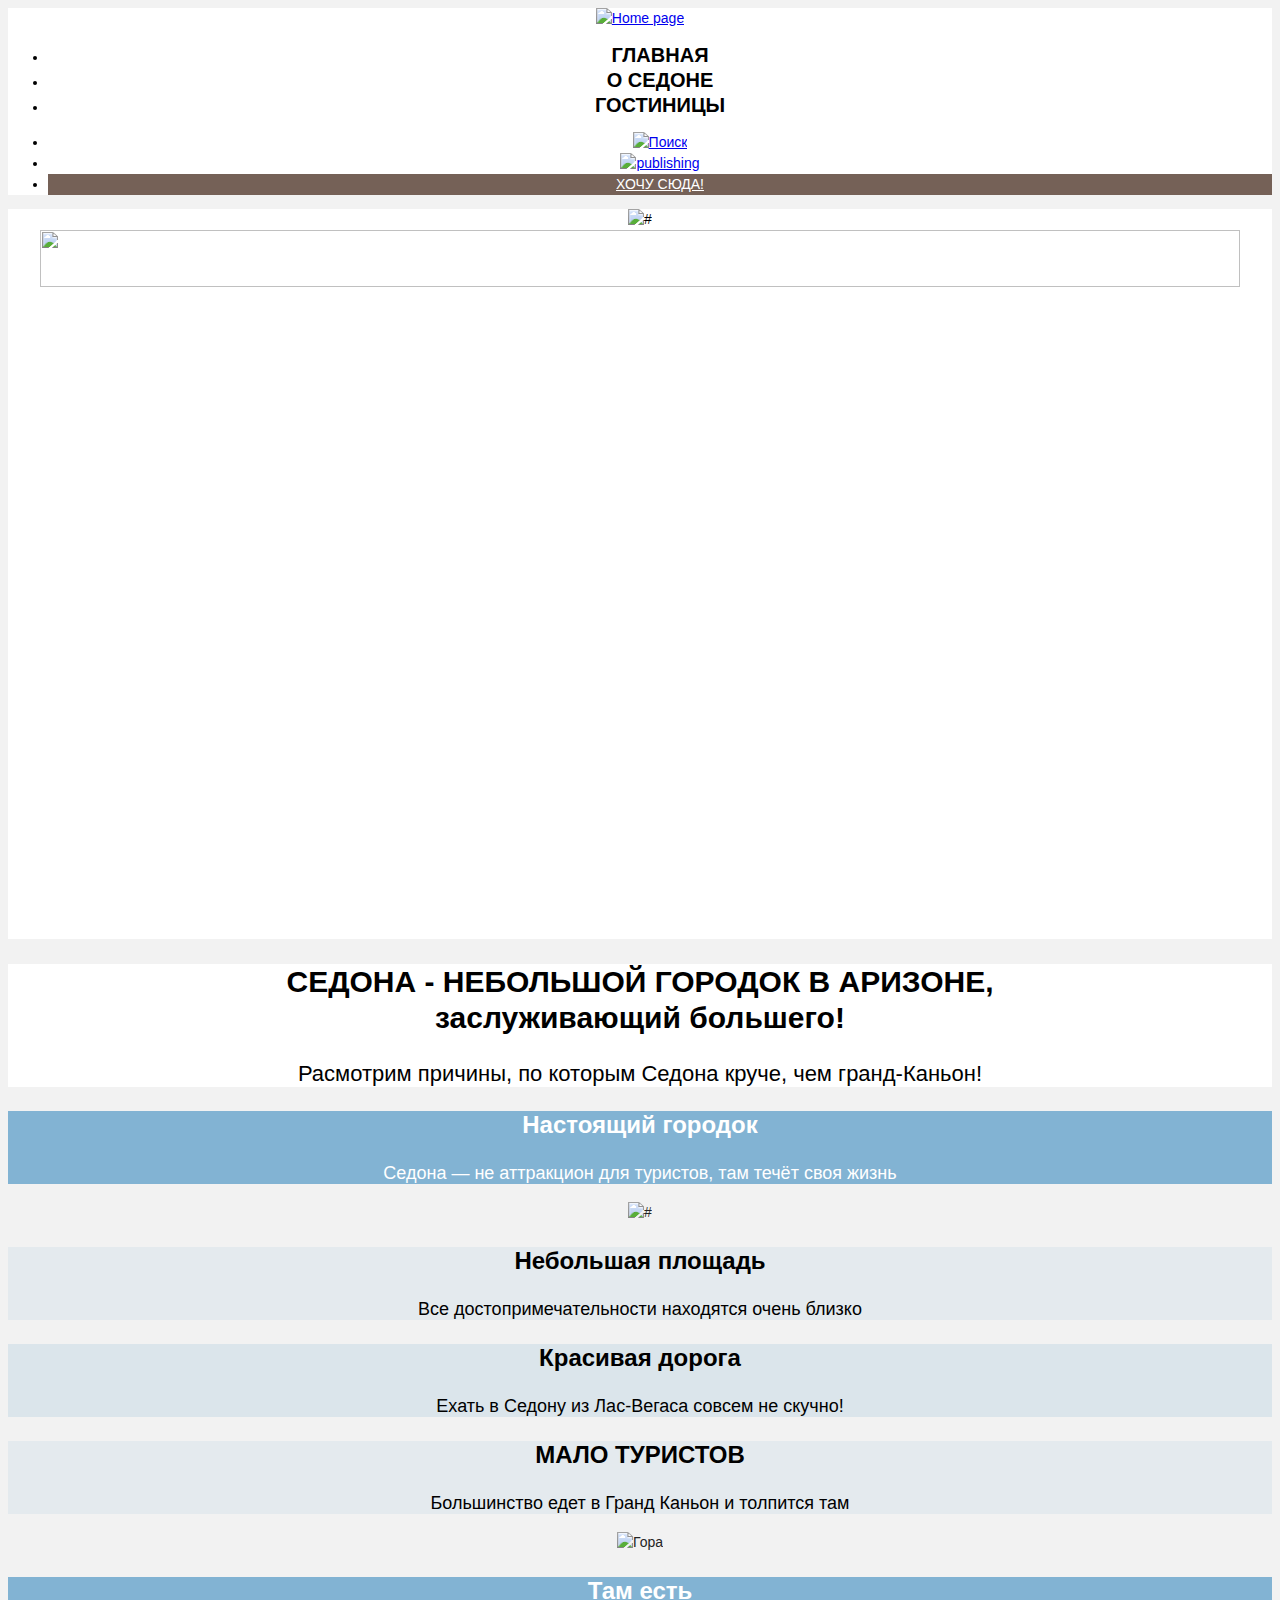
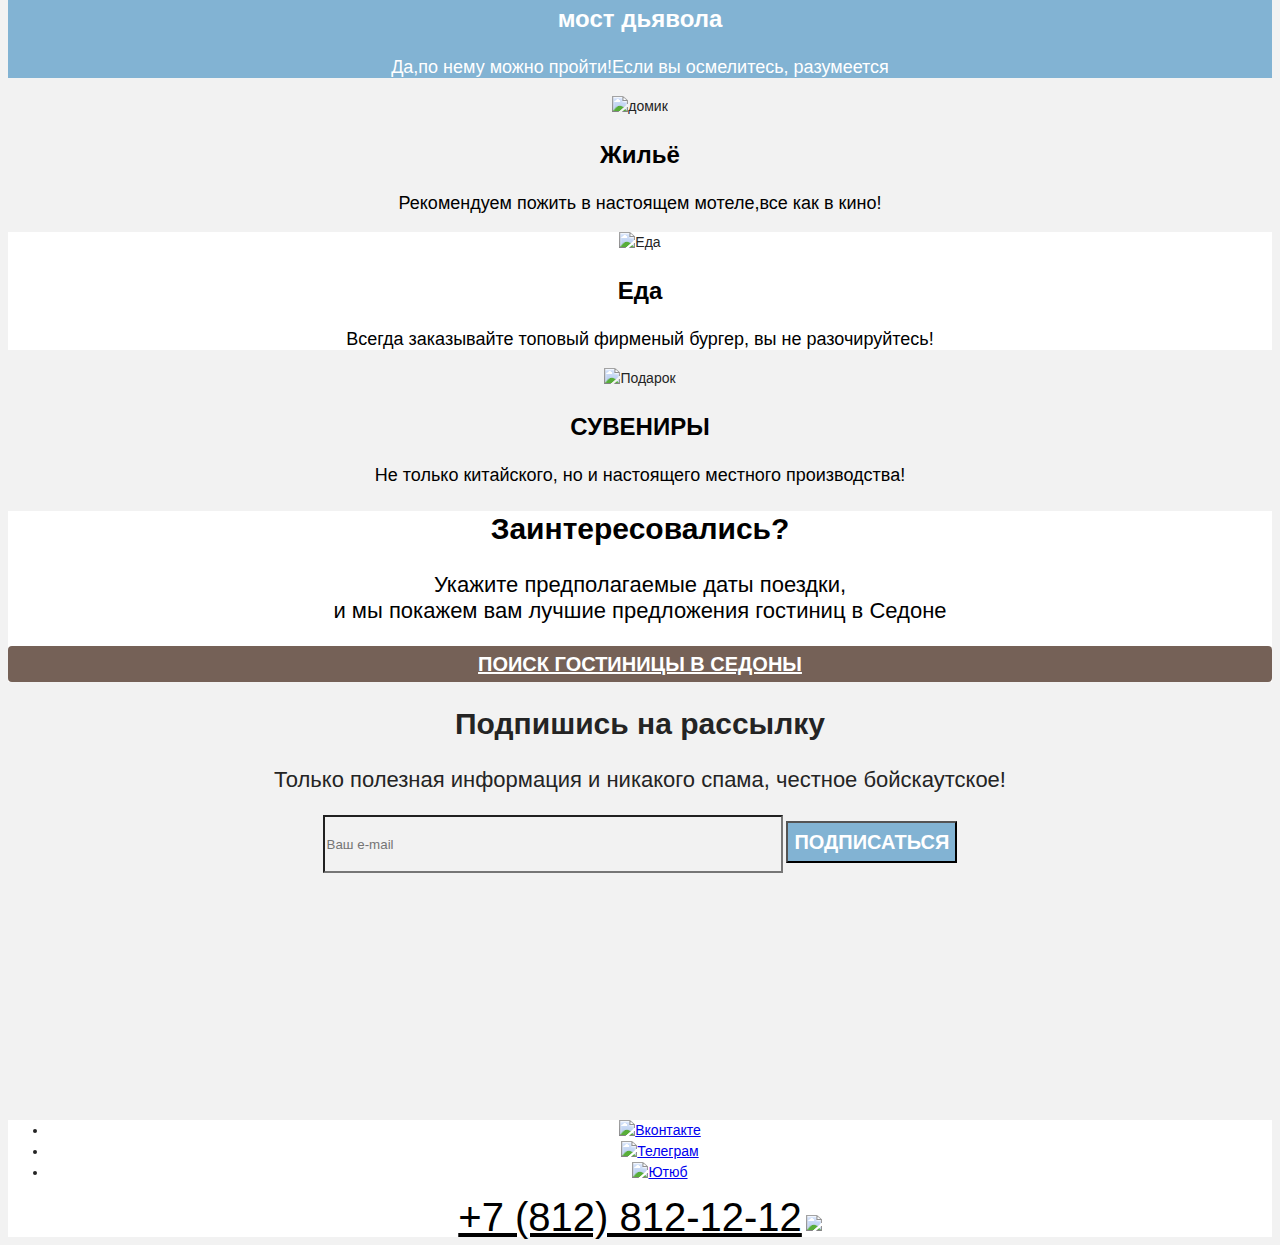
==== commit b768c334: "4базовая" ====
--- a/index.html
+++ b/index.html
@@ -34,9 +34,7 @@
             </li>
             <li class="navigation-item">
               <a href="#">
-                <img class="publishing" src="image/header/publishing.jpg" width="18" height="17" alt="publishing">
-                <img class="Rectangle" src="image/header/Rectangle.png" width="20" height="20" alt="Rectangle">
-                <p>12</p>
+                <img class="publishing" src="image/header/retyew.png" width="44" height="64" alt="publishing">
               </a>
             </li>
             <li class="COME-HERE">
@@ -71,7 +69,7 @@
             <p class="tourist-attraction">Седона — не аттракцион для туристов, там течёт своя жизнь</p>
           </div>
           <div>
-            <img src="image/main/America.jpg" width="800" height="384" alt="">
+            <img src="image/main/America.jpg" width="800" height="384" alt="#">
           </div>
           <div>
           <div class="solid">
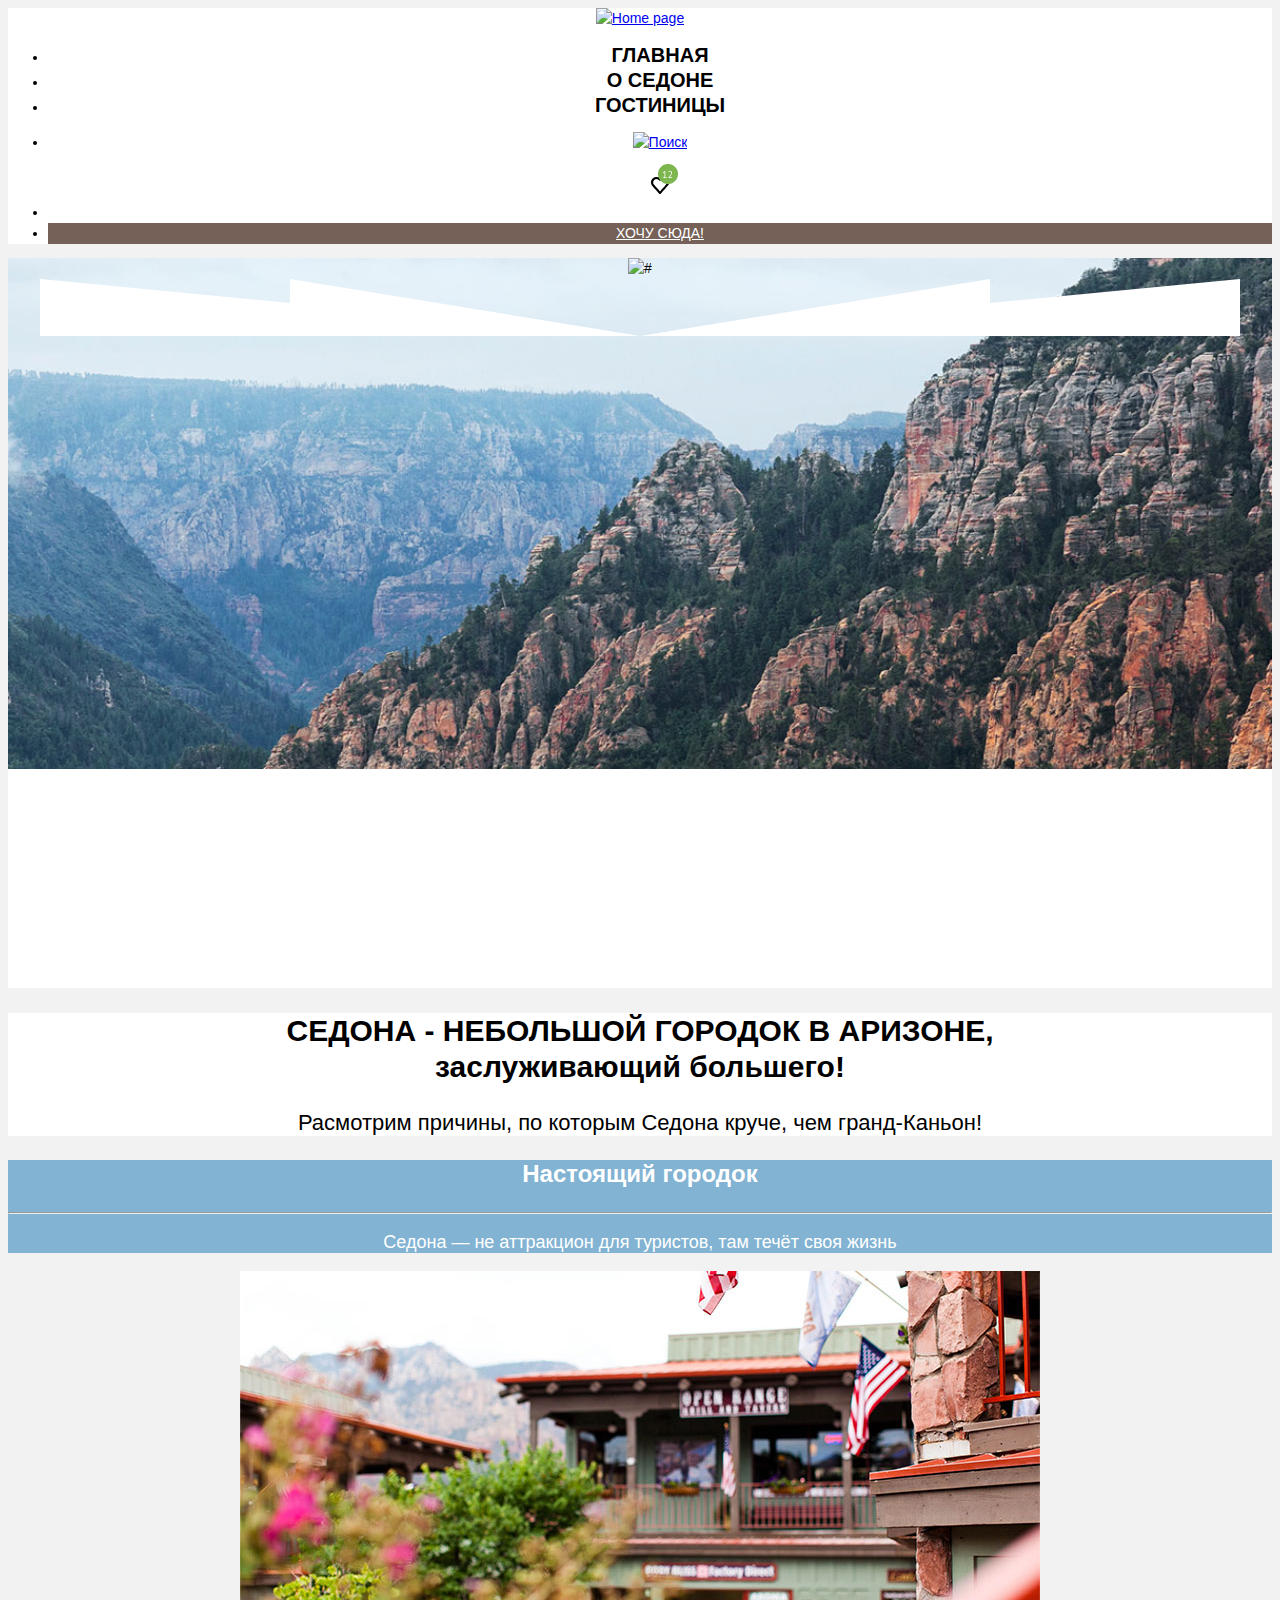
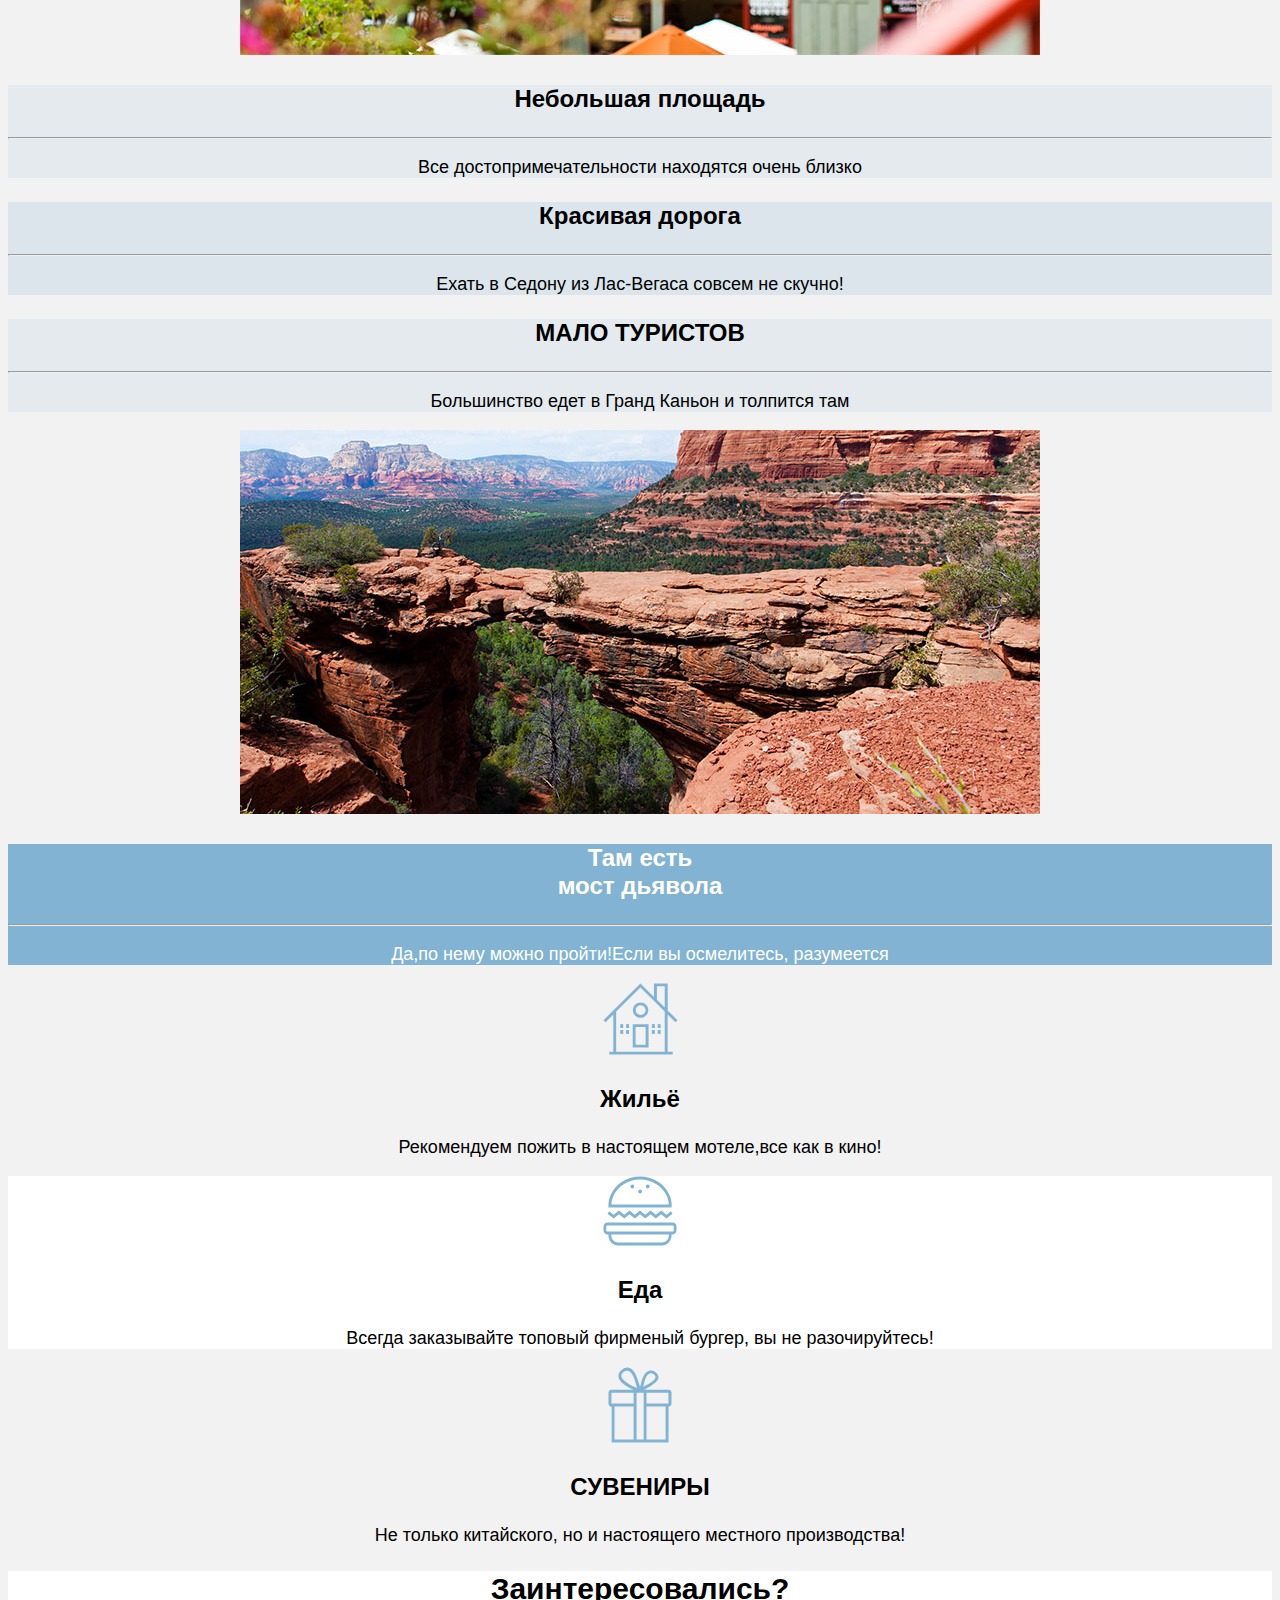
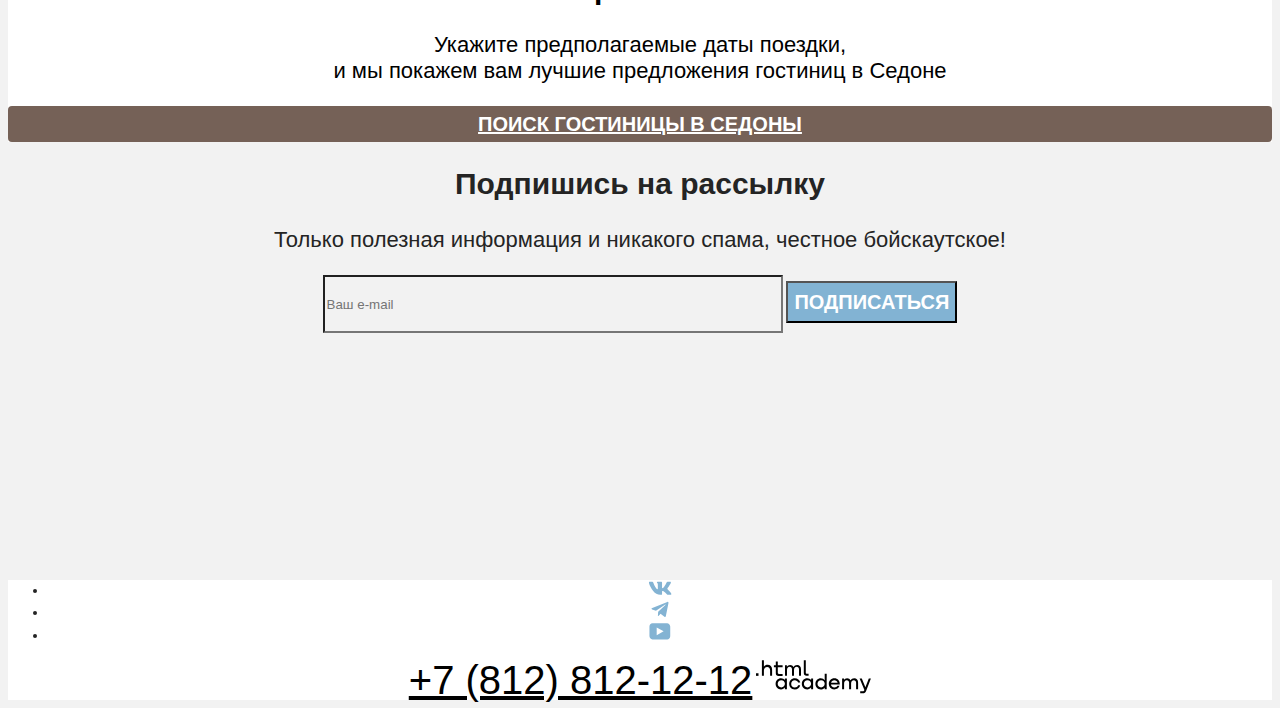
==== commit 4d3f1144: "исправил" ====
--- a/index.html
+++ b/index.html
@@ -11,7 +11,7 @@
       <header class="page-header" data-test="header">
         <nav class="navigation">
           <a href="#">
-            <img class="logo" src="image/header/logo.png" alt="Home page" width="138" height="64">
+            <img class="logo" src="image/header/logo.svg" alt="Home page" width="138" height="64">
           </a>
           <ul class="navigation-list">
             <li class="navigation-item">
@@ -29,7 +29,7 @@
           <ul class="navigation-list navigation-user">
             <li class="navigation-item">
               <a href="#">
-                <img src="image/header/search.jpg" width="18" height="18" alt="Поиск">
+                <img src="image/header/search.svg" width="44" height="64" alt="Поиск">
               </a>
             </li>
             <li class="navigation-item">
@@ -47,7 +47,7 @@
       <main class="index-main">
         <section class="cover">
           <div>
-            <img src="../sedona/image/main/welcome.png"  alt="#">
+            <img src="image/main/welcome.svg"  alt="#">
           </div>
           <div>
             <img class="section1" src="image/section1.svg" width="1200" height="57">
@@ -66,6 +66,7 @@
         <section>
           <div class="blue-color-hardness">
             <h3 class="a-real-town">Настоящий городок</h3>
+            <hr>
             <p class="tourist-attraction">Седона — не аттракцион для туристов, там течёт своя жизнь</p>
           </div>
           <div>
@@ -74,14 +75,17 @@
           <div>
           <div class="solid">
             <h3 class="advantages-title">Небольшая площадь</h3>
+            <hr>
             <p class="square">Все достопримечательности находятся очень близко</p>
           </div>
           <div class="doroga">
             <h3 class="advantages-title">Красивая дорога</h3>
+            <hr>
             <p class="square">Ехать в Седону из Лас-Вегаса совсем не скучно!</p>
           </div>
           <div class="solid">
             <h3 class="advantages-title">МАЛО ТУРИСТОВ</h3>
+            <hr>
             <p class="square">Большинство едет в Гранд Каньон и толпится там</p>
           </div>
           <div>
@@ -89,8 +93,11 @@
           </div>
           <div class="blue-color-hardness">
             <h3 class="a-real-town">
-              Там есть<br>мост дьявола
+              Там есть
+              <br>
+              мост дьявола
             </h3>
+            <hr>
             <p class="tourist-attraction">Да,по нему можно пройти!Если вы осмелитесь, разумеется</p>
           </div>
           <div>
@@ -153,7 +160,7 @@
           </li>
         </ul>
         <a class="footer-contacts-address-phone" href="tel:+78128121212">+7 (812) 812-12-12</a>
-        <img src="\sedona\image\footer\HTML-Academy.svg">
+        <img src="image\footer\HTML-Academy.svg">
       </footer>
 
     </body>
